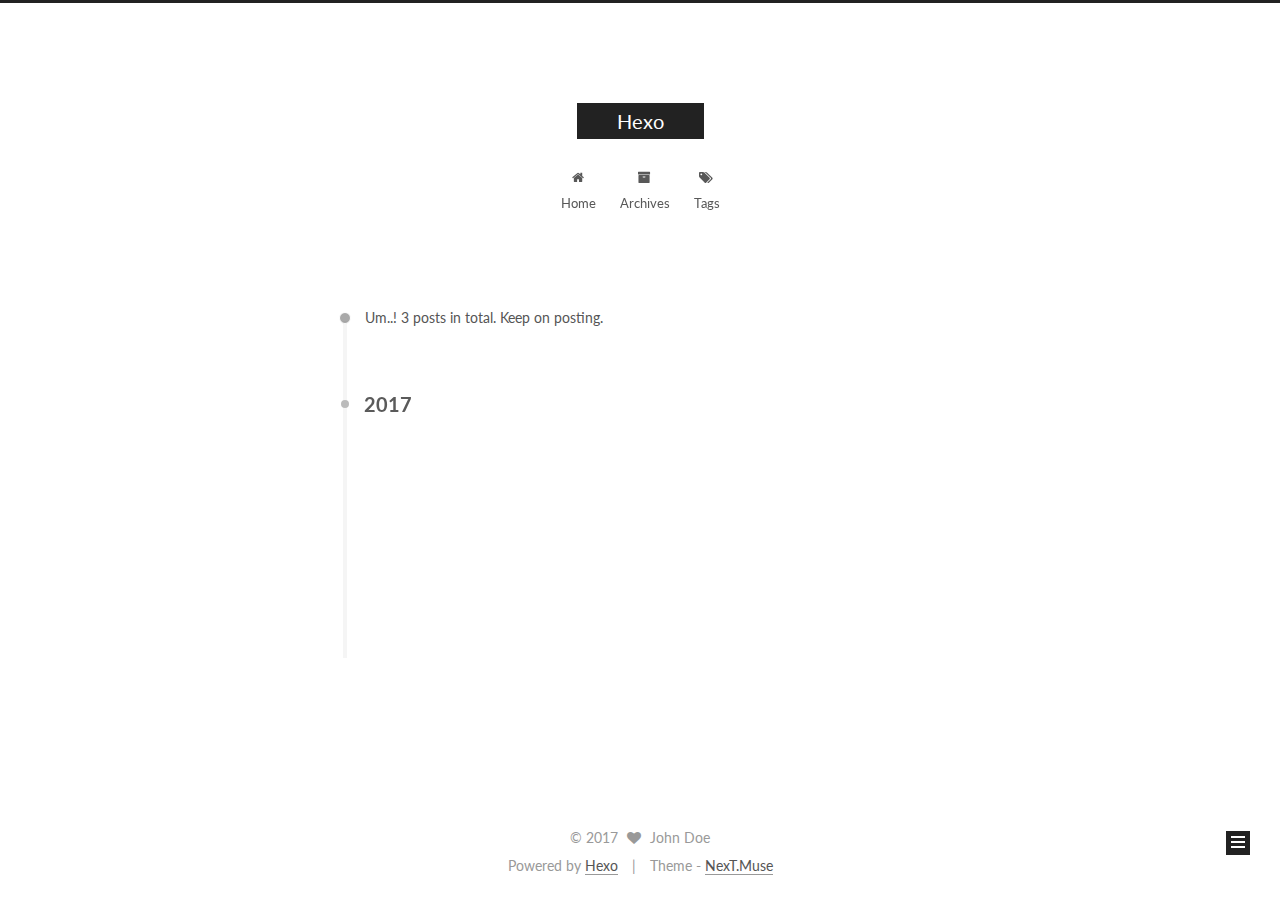
==== archives/index.html @ 22ce3600 "Site updated: 2017-03-24 19:57:51" ====
<!doctype html>



  


<html class="theme-next muse use-motion" lang="">
<head>
  <meta charset="UTF-8"/>
<meta http-equiv="X-UA-Compatible" content="IE=edge" />
<meta name="viewport" content="width=device-width, initial-scale=1, maximum-scale=1"/>



<meta http-equiv="Cache-Control" content="no-transform" />
<meta http-equiv="Cache-Control" content="no-siteapp" />















  
  
  <link href="/lib/fancybox/source/jquery.fancybox.css?v=2.1.5" rel="stylesheet" type="text/css" />




  
  
  
  

  
    
    
  

  

  

  

  

  
    
    
    <link href="//fonts.googleapis.com/css?family=Lato:300,300italic,400,400italic,700,700italic&subset=latin,latin-ext" rel="stylesheet" type="text/css">
  






<link href="/lib/font-awesome/css/font-awesome.min.css?v=4.6.2" rel="stylesheet" type="text/css" />

<link href="/css/main.css?v=5.1.0" rel="stylesheet" type="text/css" />


  <meta name="keywords" content="Hexo, NexT" />








  <link rel="shortcut icon" type="image/x-icon" href="/favicon.ico?v=5.1.0" />






<meta property="og:type" content="website">
<meta property="og:title" content="Hexo">
<meta property="og:url" content="http://yoursite.com/archives/index.html">
<meta property="og:site_name" content="Hexo">
<meta name="twitter:card" content="summary">
<meta name="twitter:title" content="Hexo">



<script type="text/javascript" id="hexo.configurations">
  var NexT = window.NexT || {};
  var CONFIG = {
    root: '/',
    scheme: 'Muse',
    sidebar: {"position":"left","display":"post","offset":12,"offset_float":0,"b2t":false,"scrollpercent":false},
    fancybox: true,
    motion: true,
    duoshuo: {
      userId: '0',
      author: 'Author'
    },
    algolia: {
      applicationID: '',
      apiKey: '',
      indexName: '',
      hits: {"per_page":10},
      labels: {"input_placeholder":"Search for Posts","hits_empty":"We didn't find any results for the search: ${query}","hits_stats":"${hits} results found in ${time} ms"}
    }
  };
</script>



  <link rel="canonical" href="http://yoursite.com/archives/"/>





  <title> Archive | Hexo </title>
</head>

<body itemscope itemtype="http://schema.org/WebPage" lang="">

  














  
  
    
  

  <div class="container one-collumn sidebar-position-left  page-archive  ">
    <div class="headband"></div>

    <header id="header" class="header" itemscope itemtype="http://schema.org/WPHeader">
      <div class="header-inner"><div class="site-brand-wrapper">
  <div class="site-meta ">
    

    <div class="custom-logo-site-title">
      <a href="/"  class="brand" rel="start">
        <span class="logo-line-before"><i></i></span>
        <span class="site-title">Hexo</span>
        <span class="logo-line-after"><i></i></span>
      </a>
    </div>
      
        <p class="site-subtitle"></p>
      
  </div>

  <div class="site-nav-toggle">
    <button>
      <span class="btn-bar"></span>
      <span class="btn-bar"></span>
      <span class="btn-bar"></span>
    </button>
  </div>
</div>

<nav class="site-nav">
  

  
    <ul id="menu" class="menu">
      
        
        <li class="menu-item menu-item-home">
          <a href="/" rel="section">
            
              <i class="menu-item-icon fa fa-fw fa-home"></i> <br />
            
            Home
          </a>
        </li>
      
        
        <li class="menu-item menu-item-archives">
          <a href="/archives" rel="section">
            
              <i class="menu-item-icon fa fa-fw fa-archive"></i> <br />
            
            Archives
          </a>
        </li>
      
        
        <li class="menu-item menu-item-tags">
          <a href="/tags" rel="section">
            
              <i class="menu-item-icon fa fa-fw fa-tags"></i> <br />
            
            Tags
          </a>
        </li>
      

      
    </ul>
  

  
</nav>



 </div>
    </header>

    <main id="main" class="main">
      <div class="main-inner">
        <div class="content-wrap">
          <div id="content" class="content">
            

  <section id="posts" class="posts-collapse">
    <span class="archive-move-on"></span>

    <span class="archive-page-counter">
      
      
      
        
      
      Um..! 3 posts in total. Keep on posting.
    </span>

    

      
      
      

      
        
        <div class="collection-title">
          <h2 class="archive-year motion-element" id="archive-year-2017">2017</h2>
        </div>
      
      

      

  <article class="post post-type-normal" itemscope itemtype="http://schema.org/Article">
    <header class="post-header">

      <h1 class="post-title">
        
            <a class="post-title-link" href="/2017/03/24/python-memory-management/" itemprop="url">
              
                <span itemprop="name">python-memory-management.md</span>
              
            </a>
        
      </h1>

      <div class="post-meta">
        <time class="post-time" itemprop="dateCreated"
              datetime="2017-03-24T19:50:55+08:00"
              content="2017-03-24" >
          03-24
        </time>
      </div>

    </header>
  </article>



    

      
      
      

      
      

      

  <article class="post post-type-normal" itemscope itemtype="http://schema.org/Article">
    <header class="post-header">

      <h1 class="post-title">
        
            <a class="post-title-link" href="/2017/03/24/hexo/" itemprop="url">
              
                <span itemprop="name">Hexo</span>
              
            </a>
        
      </h1>

      <div class="post-meta">
        <time class="post-time" itemprop="dateCreated"
              datetime="2017-03-24T19:21:38+08:00"
              content="2017-03-24" >
          03-24
        </time>
      </div>

    </header>
  </article>



    

      
      
      

      
      

      

  <article class="post post-type-normal" itemscope itemtype="http://schema.org/Article">
    <header class="post-header">

      <h1 class="post-title">
        
            <a class="post-title-link" href="/2017/03/24/python-gc/" itemprop="url">
              
                <span itemprop="name">python-gc</span>
              
            </a>
        
      </h1>

      <div class="post-meta">
        <time class="post-time" itemprop="dateCreated"
              datetime="2017-03-24T19:19:11+08:00"
              content="2017-03-24" >
          03-24
        </time>
      </div>

    </header>
  </article>



    

  </section>

  


          
          </div>
          


          

        </div>
        
          
  
  <div class="sidebar-toggle">
    <div class="sidebar-toggle-line-wrap">
      <span class="sidebar-toggle-line sidebar-toggle-line-first"></span>
      <span class="sidebar-toggle-line sidebar-toggle-line-middle"></span>
      <span class="sidebar-toggle-line sidebar-toggle-line-last"></span>
    </div>
  </div>

  <aside id="sidebar" class="sidebar">
    <div class="sidebar-inner">

      

      

      <section class="site-overview sidebar-panel sidebar-panel-active">
        <div class="site-author motion-element" itemprop="author" itemscope itemtype="http://schema.org/Person">
          <img class="site-author-image" itemprop="image"
               src="/images/avatar.gif"
               alt="John Doe" />
          <p class="site-author-name" itemprop="name">John Doe</p>
           
              <p class="site-description motion-element" itemprop="description"></p>
          
        </div>
        <nav class="site-state motion-element">
        
          
            <div class="site-state-item site-state-posts">
              <a href="/archives">
                <span class="site-state-item-count">3</span>
                <span class="site-state-item-name">posts</span>
              </a>
            </div>
          

          

          

        </nav>

        

        <div class="links-of-author motion-element">
          
        </div>

        
        

        
        

        


      </section>

      

      

    </div>
  </aside>


        
      </div>
    </main>

    <footer id="footer" class="footer">
      <div class="footer-inner">
        <div class="copyright" >
  
  &copy; 
  <span itemprop="copyrightYear">2017</span>
  <span class="with-love">
    <i class="fa fa-heart"></i>
  </span>
  <span class="author" itemprop="copyrightHolder">John Doe</span>
</div>


<div class="powered-by">
  Powered by <a class="theme-link" href="https://hexo.io">Hexo</a>
</div>

<div class="theme-info">
  Theme -
  <a class="theme-link" href="https://github.com/iissnan/hexo-theme-next">
    NexT.Muse
  </a>
</div>


        

        
      </div>
    </footer>

    
      <div class="back-to-top">
        <i class="fa fa-arrow-up"></i>
        
      </div>
    
    
  </div>

  

<script type="text/javascript">
  if (Object.prototype.toString.call(window.Promise) !== '[object Function]') {
    window.Promise = null;
  }
</script>









  




  
  <script type="text/javascript" src="/lib/jquery/index.js?v=2.1.3"></script>

  
  <script type="text/javascript" src="/lib/fastclick/lib/fastclick.min.js?v=1.0.6"></script>

  
  <script type="text/javascript" src="/lib/jquery_lazyload/jquery.lazyload.js?v=1.9.7"></script>

  
  <script type="text/javascript" src="/lib/velocity/velocity.min.js?v=1.2.1"></script>

  
  <script type="text/javascript" src="/lib/velocity/velocity.ui.min.js?v=1.2.1"></script>

  
  <script type="text/javascript" src="/lib/fancybox/source/jquery.fancybox.pack.js?v=2.1.5"></script>


  


  <script type="text/javascript" src="/js/src/utils.js?v=5.1.0"></script>

  <script type="text/javascript" src="/js/src/motion.js?v=5.1.0"></script>



  
  

  
  
    <script type="text/javascript" id="motion.page.archive">
      $('.archive-year').velocity('transition.slideLeftIn');
    </script>
  


  


  <script type="text/javascript" src="/js/src/bootstrap.js?v=5.1.0"></script>



  



  




	





  





  





  



  
  

  

  

  

  


  

</body>
</html>
---- css/main.css ----
/* normalize.css v3.0.2 | MIT License | git.io/normalize */
html {
  font-family: sans-serif; /* 1 */
  -ms-text-size-adjust: 100%; /* 2 */
  -webkit-text-size-adjust: 100%; /* 2 */
}
body {
  margin: 0;
}
article,
aside,
details,
figcaption,
figure,
footer,
header,
hgroup,
main,
menu,
nav,
section,
summary {
  display: block;
}
audio,
canvas,
progress,
video {
  display: inline-block; /* 1 */
  vertical-align: baseline; /* 2 */
}
audio:not([controls]) {
  display: none;
  height: 0;
}
[hidden],
template {
  display: none;
}
a {
  background-color: transparent;
}
a:active,
a:hover {
  outline: 0;
}
abbr[title] {
  border-bottom: 1px dotted;
}
b,
strong {
  font-weight: bold;
}
dfn {
  font-style: italic;
}
h1 {
  font-size: 2em;
  margin: 0.67em 0;
}
mark {
  background: #ff0;
  color: #000;
}
small {
  font-size: 80%;
}
sub,
sup {
  font-size: 75%;
  line-height: 0;
  position: relative;
  vertical-align: baseline;
}
sup {
  top: -0.5em;
}
sub {
  bottom: -0.25em;
}
img {
  border: 0;
}
svg:not(:root) {
  overflow: hidden;
}
figure {
  margin: 1em 40px;
}
hr {
  -moz-box-sizing: content-box;
  box-sizing: content-box;
  height: 0;
}
pre {
  overflow: auto;
}
code,
kbd,
pre,
samp {
  font-family: monospace, monospace;
  font-size: 1em;
}
button,
input,
optgroup,
select,
textarea {
  color: inherit; /* 1 */
  font: inherit; /* 2 */
  margin: 0; /* 3 */
}
button {
  overflow: visible;
}
button,
select {
  text-transform: none;
}
button,
html input[type="button"],
input[type="reset"],
input[type="submit"] {
  -webkit-appearance: button; /* 2 */
  cursor: pointer; /* 3 */
}
button[disabled],
html input[disabled] {
  cursor: default;
}
button::-moz-focus-inner,
input::-moz-focus-inner {
  border: 0;
  padding: 0;
}
input {
  line-height: normal;
}
input[type="checkbox"],
input[type="radio"] {
  box-sizing: border-box; /* 1 */
  padding: 0; /* 2 */
}
input[type="number"]::-webkit-inner-spin-button,
input[type="number"]::-webkit-outer-spin-button {
  height: auto;
}
input[type="search"] {
  -webkit-appearance: textfield; /* 1 */
  -moz-box-sizing: content-box;
  -webkit-box-sizing: content-box; /* 2 */
  box-sizing: content-box;
}
input[type="search"]::-webkit-search-cancel-button,
input[type="search"]::-webkit-search-decoration {
  -webkit-appearance: none;
}
fieldset {
  border: 1px solid #c0c0c0;
  margin: 0 2px;
  padding: 0.35em 0.625em 0.75em;
}
legend {
  border: 0; /* 1 */
  padding: 0; /* 2 */
}
textarea {
  overflow: auto;
}
optgroup {
  font-weight: bold;
}
table {
  border-collapse: collapse;
  border-spacing: 0;
}
td,
th {
  padding: 0;
}
::selection {
  background: #262a30;
  color: #fff;
}
body {
  position: relative;
  font-family: 'Lato', "PingFang SC", "Microsoft YaHei", sans-serif;
  font-size: 14px;
  line-height: 2;
  color: #555;
  background: #fff;
}
@media (max-width: 767px) {
  body {
    padding-right: 0 !important;
  }
}
@media (min-width: 768px) and (max-width: 991px) {
  body {
    padding-right: 0 !important;
  }
}
@media (min-width: 1600px) {
  body {
    font-size: 16px;
  }
}
h1,
h2,
h3,
h4,
h5,
h6 {
  margin: 0;
  padding: 0;
  font-weight: bold;
  line-height: 1.5;
  font-family: 'Lato', "PingFang SC", "Microsoft YaHei", sans-serif;
}
h2,
h3,
h4,
h5,
h6 {
  margin: 20px 0 15px;
}
h1 {
  font-size: 22px;
}
@media (max-width: 767px) {
  h1 {
    font-size: 18px;
  }
}
h2 {
  font-size: 20px;
}
@media (max-width: 767px) {
  h2 {
    font-size: 16px;
  }
}
h3 {
  font-size: 18px;
}
@media (max-width: 767px) {
  h3 {
    font-size: 14px;
  }
}
h4 {
  font-size: 16px;
}
@media (max-width: 767px) {
  h4 {
    font-size: 12px;
  }
}
h5 {
  font-size: 14px;
}
@media (max-width: 767px) {
  h5 {
    font-size: 10px;
  }
}
h6 {
  font-size: 12px;
}
@media (max-width: 767px) {
  h6 {
    font-size: 8px;
  }
}
p {
  margin: 0 0 25px 0;
}
a {
  color: #555;
  text-decoration: none;
  border-bottom: 1px solid #999;
  word-wrap: break-word;
}
a:hover {
  color: #222;
  border-bottom-color: #222;
}
blockquote {
  margin: 0;
  padding: 0;
}
img {
  display: block;
  margin: auto;
  max-width: 100%;
  height: auto;
}
hr {
  margin: 40px 0;
  height: 3px;
  border: none;
  background-color: #ddd;
  background-image: repeating-linear-gradient(-45deg, #fff, #fff 4px, transparent 4px, transparent 8px);
}
blockquote {
  padding: 0 15px;
  color: #666;
  border-left: 4px solid #ddd;
}
blockquote cite::before {
  content: "-";
  padding: 0 5px;
}
dt {
  font-weight: 700;
}
dd {
  margin: 0;
  padding: 0;
}
.text-left {
  text-align: left;
}
.text-center {
  text-align: center;
}
.text-right {
  text-align: right;
}
.text-justify {
  text-align: justify;
}
.text-nowrap {
  white-space: nowrap;
}
.text-lowercase {
  text-transform: lowercase;
}
.text-uppercase {
  text-transform: uppercase;
}
.text-capitalize {
  text-transform: capitalize;
}
.center-block {
  display: block;
  margin-left: auto;
  margin-right: auto;
}
.clearfix:before,
.clearfix:after {
  content: " ";
  display: table;
}
.clearfix:after {
  clear: both;
}
.pullquote {
  width: 45%;
}
.pullquote.left {
  float: left;
  margin-left: 5px;
  margin-right: 10px;
}
.pullquote.right {
  float: right;
  margin-left: 10px;
  margin-right: 5px;
}
.affix.affix.affix {
  position: fixed;
}
.translation {
  margin-top: -20px;
  font-size: 14px;
  color: #999;
}
.scrollbar-measure {
  width: 100px;
  height: 100px;
  overflow: scroll;
  position: absolute;
  top: -9999px;
}
.use-motion .motion-element {
  opacity: 0;
}
table {
  margin: 20px 0;
  width: 100%;
  border-collapse: collapse;
  border-spacing: 0;
  border: 1px solid #ddd;
  font-size: 14px;
  table-layout: fixed;
  word-wrap: break-all;
}
table>tbody>tr:nth-of-type(odd) {
  background-color: #f9f9f9;
}
table>tbody>tr:hover {
  background-color: #f5f5f5;
}
caption,
th,
td {
  padding: 8px;
  text-align: left;
  vertical-align: middle;
  font-weight: normal;
}
th,
td {
  border-bottom: 3px solid #ddd;
  border-right: 1px solid #eee;
}
th {
  padding-bottom: 10px;
  font-weight: 700;
}
td {
  border-bottom-width: 1px;
}
html,
body {
  height: 100%;
}
.container {
  position: relative;
  min-height: 100%;
}
.header-inner {
  margin: 0 auto;
  padding: 100px 0 70px;
  width: 700px;
}
@media (min-width: 1600px) {
  .container .header-inner {
    width: 900px;
  }
}
.main {
  padding-bottom: 150px;
}
.main-inner {
  margin: 0 auto;
  width: 700px;
}
@media (min-width: 1600px) {
  .container .main-inner {
    width: 900px;
  }
}
.footer {
  position: absolute;
  left: 0;
  bottom: 0;
  width: 100%;
  min-height: 50px;
}
.footer-inner {
  box-sizing: border-box;
  margin: 20px auto;
  width: 700px;
}
@media (min-width: 1600px) {
  .container .footer-inner {
    width: 900px;
  }
}
pre,
.highlight {
  overflow: auto;
  margin: 20px 0;
  padding: 0;
  font-size: 13px;
  color: #4d4d4c;
  background: #f7f7f7;
  line-height: 1.6;
}
pre,
code {
  font-family: consolas, Menlo, "PingFang SC", "Microsoft YaHei", monospace;
}
code {
  padding: 2px 4px;
  word-wrap: break-word;
  color: #555;
  background: #eee;
  border-radius: 3px;
  font-size: 13px;
}
pre code {
  padding: 0;
  color: #4d4d4c;
  background: none;
  text-shadow: none;
}
.highlight {
  border-radius: 1px;
}
.highlight pre {
  border: none;
  margin: 0;
  padding: 10px 0;
}
.highlight table {
  margin: 0;
  width: auto;
  border: none;
}
.highlight td {
  border: none;
  padding: 0;
}
.highlight figcaption {
  font-size: 1em;
  color: #4d4d4c;
  line-height: 1em;
  margin-bottom: 1em;
}
.highlight figcaption:before,
.highlight figcaption:after {
  content: " ";
  display: table;
}
.highlight figcaption:after {
  clear: both;
}
.highlight figcaption a {
  float: right;
  color: #4d4d4c;
}
.highlight figcaption a:hover {
  border-bottom-color: #4d4d4c;
}
.highlight .gutter pre {
  padding-left: 10px;
  padding-right: 10px;
  color: #869194;
  text-align: right;
  background-color: #eff2f3;
}
.highlight .code pre {
  padding-left: 10px;
  padding-right: 10px;
  background-color: #f7f7f7;
}
.highlight .line {
  height: 20px;
}
.gutter {
  -webkit-user-select: none;
  -moz-user-select: none;
  -ms-user-select: none;
  user-select: none;
}
.gist table {
  width: auto;
}
.gist table td {
  border: none;
}
pre .deletion {
  background: #fdd;
}
pre .addition {
  background: #dfd;
}
pre .meta {
  color: #8959a8;
}
pre .comment {
  color: #8e908c;
}
pre .variable,
pre .attribute,
pre .tag,
pre .regexp,
pre .ruby .constant,
pre .xml .tag .title,
pre .xml .pi,
pre .xml .doctype,
pre .html .doctype,
pre .css .id,
pre .css .class,
pre .css .pseudo {
  color: #c82829;
}
pre .number,
pre .preprocessor,
pre .built_in,
pre .literal,
pre .params,
pre .constant,
pre .command {
  color: #f5871f;
}
pre .ruby .class .title,
pre .css .rules .attribute,
pre .string,
pre .value,
pre .inheritance,
pre .header,
pre .ruby .symbol,
pre .xml .cdata,
pre .special,
pre .number,
pre .formula {
  color: #718c00;
}
pre .title,
pre .css .hexcolor {
  color: #3e999f;
}
pre .function,
pre .python .decorator,
pre .python .title,
pre .ruby .function .title,
pre .ruby .title .keyword,
pre .perl .sub,
pre .javascript .title,
pre .coffeescript .title {
  color: #4271ae;
}
pre .keyword,
pre .javascript .function {
  color: #8959a8;
}
.full-image.full-image.full-image {
  border: none;
  max-width: 100%;
  width: auto;
  margin: 20px auto;
}
@media (min-width: 992px) {
  .full-image.full-image.full-image {
    max-width: none;
    width: 110%;
    margin: 25px -5%;
  }
}
.blockquote-center,
.page-home .post-type-quote blockquote,
.page-post-detail .post-type-quote blockquote {
  position: relative;
  margin: 40px 0;
  padding: 0;
  border-left: none;
  text-align: center;
}
.blockquote-center::before,
.page-home .post-type-quote blockquote::before,
.page-post-detail .post-type-quote blockquote::before,
.blockquote-center::after,
.page-home .post-type-quote blockquote::after,
.page-post-detail .post-type-quote blockquote::after {
  position: absolute;
  content: ' ';
  display: block;
  width: 100%;
  height: 24px;
  opacity: 0.2;
  background-repeat: no-repeat;
  background-position: 0 -6px;
  background-size: 22px 22px;
}
.blockquote-center::before,
.page-home .post-type-quote blockquote::before,
.page-post-detail .post-type-quote blockquote::before {
  top: -20px;
  background-image: url("../images/quote-l.svg");
  border-top: 1px solid #ccc;
}
.blockquote-center::after,
.page-home .post-type-quote blockquote::after,
.page-post-detail .post-type-quote blockquote::after {
  bottom: -20px;
  background-image: url("../images/quote-r.svg");
  border-bottom: 1px solid #ccc;
  background-position: 100% 8px;
}
.blockquote-center p,
.page-home .post-type-quote blockquote p,
.page-post-detail .post-type-quote blockquote p,
.blockquote-center div,
.page-home .post-type-quote blockquote div,
.page-post-detail .post-type-quote blockquote div {
  text-align: center;
}
.post .post-body .group-picture img {
  box-sizing: border-box;
  padding: 0 3px;
  border: none;
}
.post .group-picture-row {
  overflow: hidden;
  margin-top: 6px;
}
.post .group-picture-row:first-child {
  margin-top: 0;
}
.post .group-picture-column {
  float: left;
}
.page-post-detail .post-body .group-picture-column {
  float: none;
  margin-top: 10px;
  width: auto !important;
}
.page-post-detail .post-body .group-picture-column img {
  margin: 0 auto;
}
.page-archive .group-picture-container {
  overflow: hidden;
}
.page-archive .group-picture-row {
  float: left;
}
.page-archive .group-picture-row:first-child {
  margin-top: 6px;
}
.page-archive .group-picture-column {
  max-width: 150px;
  max-height: 150px;
}
.note {
  padding: 20px;
  margin: 20px 0;
  border: 1px solid #eee;
  border-left-width: 5px;
  border-radius: 3px;
}
.note h2,
.note h3,
.note h4,
.note h5,
.note h6 {
  margin-top: 0;
  margin-bottom: 5px;
}
.note p:last-child {
  margin-bottom: 0;
}
.note code {
  border-radius: 3px;
}
.note+.note {
  margin-top: -5px;
}
.default {
  border-left-color: #777;
}
.default h2,
.default h3,
.default h4,
.default h5,
.default h6 {
  color: #777;
}
.primary {
  border-left-color: #428bca;
}
.primary h2,
.primary h3,
.primary h4,
.primary h5,
.primary h6 {
  color: #428bca;
}
.success {
  border-left-color: #5cb85c;
}
.success h2,
.success h3,
.success h4,
.success h5,
.success h6 {
  color: #5cb85c;
}
.danger {
  border-left-color: #d9534f;
}
.danger h2,
.danger h3,
.danger h4,
.danger h5,
.danger h6 {
  color: #d9534f;
}
.warning {
  border-left-color: #f0ad4e;
}
.warning h2,
.warning h3,
.warning h4,
.warning h5,
.warning h6 {
  color: #f0ad4e;
}
.info {
  border-left-color: #5bc0de;
}
.info h2,
.info h3,
.info h4,
.info h5,
.info h6 {
  color: #5bc0de;
}
.exturl {
  background-color: transparent;
  cursor: pointer;
  border-bottom: 1px solid #999;
}
.exturl .fa {
  font-size: 14px;
}
.exturl:active,
.exturl:hover {
  outline: 0;
  color: #222;
  border-bottom-color: #222;
}
.btn {
  display: inline-block;
  padding: 0 20px;
  font-size: 14px;
  color: #fff;
  background: #222;
  border: 2px solid #222;
  text-decoration: none;
  border-radius: 0;
  transition-property: background-color;
  transition-duration: 0.2s;
  transition-timing-function: ease-in-out;
  transition-delay: 0s;
}
.btn:hover,
.post-button .btn:hover {
  border-color: #222;
  color: #222;
  background: #fff;
}
.btn-bar {
  display: block;
  width: 22px;
  height: 2px;
  background: #555;
  border-radius: 1px;
}
.btn-bar+.btn-bar {
  margin-top: 4px;
}
.pagination {
  margin: 120px 0 40px;
  text-align: center;
  border-top: 1px solid #eee;
}
.page-number-basic,
.pagination .prev,
.pagination .next,
.pagination .page-number,
.pagination .space {
  display: inline-block;
  position: relative;
  top: -1px;
  margin: 0 10px;
  padding: 0 10px;
  line-height: 30px;
}
@media (max-width: 767px) {
  .page-number-basic,
  .pagination .prev,
  .pagination .next,
  .pagination .page-number,
  .pagination .space {
    margin: 0 5px;
  }
}
.pagination .prev,
.pagination .next,
.pagination .page-number {
  border-bottom: 0;
  border-top: 1px solid #eee;
  transition-property: border-color;
  transition-duration: 0.2s;
  transition-timing-function: ease-in-out;
  transition-delay: 0s;
}
.pagination .prev:hover,
.pagination .next:hover,
.pagination .page-number:hover {
  border-top-color: #222;
}
.pagination .space {
  padding: 0;
  margin: 0;
}
.pagination .prev {
  margin-left: 0;
}
.pagination .next {
  margin-right: 0;
}
.pagination .page-number.current {
  color: #fff;
  background: #ccc;
  border-top-color: #ccc;
}
@media (max-width: 767px) {
  .pagination {
    border-top: none;
  }
  .pagination .prev,
  .pagination .next,
  .pagination .page-number {
    margin-bottom: 10px;
    border-top: 0;
    border-bottom: 1px solid #eee;
  }
  .pagination .prev:hover,
  .pagination .next:hover,
  .pagination .page-number:hover {
    border-bottom-color: #222;
  }
}
.comments {
  margin: 60px 20px 0;
}
.tag-cloud {
  text-align: center;
}
.tag-cloud a {
  display: inline-block;
  margin: 10px;
}
.back-to-top {
  box-sizing: border-box;
  position: fixed;
  bottom: -100px;
  right: 30px;
  z-index: 1050;
  padding: 0 6px;
  width: 24px;
  background: #222;
  font-size: 12px;
  opacity: 1;
  color: #fff;
  cursor: pointer;
  text-align: center;
  -webkit-transform: translateZ(0);
  transition-property: bottom;
  transition-duration: 0.2s;
  transition-timing-function: ease-in-out;
  transition-delay: 0s;
}
@media (max-width: 767px) {
  .back-to-top {
    display: none;
  }
}
@media (min-width: 768px) and (max-width: 991px) {
  .back-to-top {
    display: none;
  }
}
.back-to-top.back-to-top-on {
  bottom: 19px;
}
.header {
  background: #fff;
}
.header-inner {
  position: relative;
}
.headband {
  height: 3px;
  background: #222;
}
.site-meta {
  margin: 0;
  text-align: center;
}
@media (max-width: 767px) {
  .site-meta {
    text-align: center;
  }
}
.brand {
  position: relative;
  display: inline-block;
  padding: 0 40px;
  color: #fff;
  background: #222;
  border-bottom: none;
}
.brand:hover {
  color: #fff;
}
.logo {
  display: inline-block;
  margin-right: 5px;
  line-height: 36px;
  vertical-align: top;
}
.site-title {
  display: inline-block;
  vertical-align: top;
  line-height: 36px;
  font-size: 20px;
  font-weight: normal;
  font-family: 'Lato', "PingFang SC", "Microsoft YaHei", sans-serif;
}
.site-subtitle {
  margin-top: 10px;
  font-size: 13px;
  color: #999;
}
.use-motion .brand {
  opacity: 0;
}
.use-motion .logo,
.use-motion .site-title,
.use-motion .site-subtitle {
  opacity: 0;
  position: relative;
  top: -10px;
}
.site-nav-toggle {
  display: none;
  position: absolute;
  top: 10px;
  left: 10px;
}
@media (max-width: 767px) {
  .site-nav-toggle {
    display: block;
  }
}
.site-nav-toggle button {
  margin-top: 2px;
  padding: 9px 10px;
  background: transparent;
  border: none;
}
@media (max-width: 767px) {
  .site-nav {
    display: none;
    margin: 0 -10px;
    padding: 0 10px;
    clear: both;
    border-top: 1px solid #ddd;
  }
}
@media (min-width: 768px) and (max-width: 991px) {
  .site-nav {
    display: block !important;
  }
}
@media (min-width: 992px) {
  .site-nav {
    display: block !important;
  }
}
.menu {
  margin-top: 20px;
  padding-left: 0;
  text-align: center;
}
.menu .menu-item {
  display: inline-block;
  margin: 0 10px;
  list-style: none;
}
@media screen and (max-width: 767px) {
  .menu .menu-item {
    margin-top: 10px;
  }
}
.menu .menu-item a {
  display: block;
  font-size: 13px;
  line-height: inherit;
  border-bottom: 1px solid transparent;
  transition-property: border-color;
  transition-duration: 0.2s;
  transition-timing-function: ease-in-out;
  transition-delay: 0s;
}
.menu .menu-item a:hover {
  border-bottom-color: #222;
}
.menu .menu-item .fa {
  margin-right: 5px;
}
.use-motion .menu-item {
  opacity: 0;
}
.post-body {
  font-family: 'Lato', "PingFang SC", "Microsoft YaHei", sans-serif;
}
@media (max-width: 767px) {
  .post-body {
    word-break: break-word;
  }
}
.post-body .fancybox img {
  display: block !important;
  margin: 0 auto;
  cursor: pointer;
  cursor: zoom-in;
  cursor: -webkit-zoom-in;
}
.post-body .image-caption,
.post-body .figure .caption {
  margin: 10px auto 15px;
  text-align: center;
  font-size: 14px;
  color: #999;
  font-weight: bold;
  line-height: 1;
}
.post-sticky-flag {
  display: inline-block;
  font-size: 16px;
  -ms-transform: rotate(30deg);
  -webkit-transform: rotate(30deg);
  -moz-transform: rotate(30deg);
  -ms-transform: rotate(30deg);
  -o-transform: rotate(30deg);
  transform: rotate(30deg);
}
.posts-expand {
  padding-top: 40px;
}
@media (max-width: 767px) {
  .posts-expand {
    margin: 0 20px;
  }
  .post-body pre,
  .post-body .highlight {
    padding: 10px;
  }
  .post-body pre .gutter pre,
  .post-body .highlight .gutter pre {
    padding-right: 10px;
  }
}
@media (min-width: 992px) {
  .posts-expand .post-body {
    text-align: justify;
  }
}
.posts-expand .post-body h2,
.posts-expand .post-body h3,
.posts-expand .post-body h4,
.posts-expand .post-body h5,
.posts-expand .post-body h6 {
  padding-top: 10px;
}
.posts-expand .post-body h2 .header-anchor,
.posts-expand .post-body h3 .header-anchor,
.posts-expand .post-body h4 .header-anchor,
.posts-expand .post-body h5 .header-anchor,
.posts-expand .post-body h6 .header-anchor {
  float: right;
  margin-left: 10px;
  color: #ccc;
  border-bottom-style: none;
  visibility: hidden;
}
.posts-expand .post-body h2 .header-anchor:hover,
.posts-expand .post-body h3 .header-anchor:hover,
.posts-expand .post-body h4 .header-anchor:hover,
.posts-expand .post-body h5 .header-anchor:hover,
.posts-expand .post-body h6 .header-anchor:hover {
  color: inherit;
}
.posts-expand .post-body h2:hover .header-anchor,
.posts-expand .post-body h3:hover .header-anchor,
.posts-expand .post-body h4:hover .header-anchor,
.posts-expand .post-body h5:hover .header-anchor,
.posts-expand .post-body h6:hover .header-anchor {
  visibility: visible;
}
.posts-expand .post-body ul li {
  list-style: circle;
}
.posts-expand .post-body img {
  box-sizing: border-box;
  margin: auto;
  padding: 3px;
  border: 1px solid #ddd;
}
.posts-expand .fancybox img {
  margin: 0 auto;
}
@media (max-width: 767px) {
  .posts-collapse {
    margin: 0 20px;
  }
  .posts-collapse .post-title,
  .posts-collapse .post-meta {
    display: block;
    width: auto;
    text-align: left;
  }
}
.posts-collapse {
  position: relative;
  z-index: 1010;
  margin-left: 55px;
}
.posts-collapse::after {
  content: " ";
  position: absolute;
  top: 20px;
  left: 0;
  margin-left: -2px;
  width: 4px;
  height: 100%;
  background: #f5f5f5;
  z-index: -1;
}
@media (max-width: 767px) {
  .posts-collapse {
    margin: 0 20px;
  }
}
.posts-collapse .collection-title {
  position: relative;
  margin: 60px 0;
}
.posts-collapse .collection-title h2 {
  margin-left: 20px;
}
.posts-collapse .collection-title small {
  color: #bbb;
}
.posts-collapse .collection-title::before {
  content: " ";
  position: absolute;
  left: 0;
  top: 50%;
  margin-left: -4px;
  margin-top: -4px;
  width: 8px;
  height: 8px;
  background: #bbb;
  border-radius: 50%;
}
.posts-collapse .post {
  margin: 30px 0;
}
.posts-collapse .post-header {
  position: relative;
  transition-duration: 0.2s;
  transition-timing-function: ease-in-out;
  transition-delay: 0s;
  transition-property: border;
  border-bottom: 1px dashed #ccc;
}
.posts-collapse .post-header::before {
  content: " ";
  position: absolute;
  left: 0;
  top: 12px;
  width: 6px;
  height: 6px;
  margin-left: -4px;
  background: #bbb;
  border-radius: 50%;
  border: 1px solid #fff;
  transition-duration: 0.2s;
  transition-timing-function: ease-in-out;
  transition-delay: 0s;
  transition-property: background;
}
.posts-collapse .post-header:hover {
  border-bottom-color: #666;
}
.posts-collapse .post-header:hover::before {
  background: #222;
}
.posts-collapse .post-meta {
  position: absolute;
  font-size: 12px;
  left: 20px;
  top: 5px;
}
.posts-collapse .post-comments-count {
  display: none;
}
.posts-collapse .post-title {
  margin-left: 60px;
  font-size: 16px;
  font-weight: normal;
  line-height: inherit;
}
.posts-collapse .post-title::after {
  margin-left: 3px;
  opacity: 0.6;
}
.posts-collapse .post-title a {
  color: #666;
  border-bottom: none;
}
.page-home .post-type-quote .post-header,
.page-post-detail .post-type-quote .post-header,
.page-home .post-type-quote .post-tags,
.page-post-detail .post-type-quote .post-tags {
  display: none;
}
.posts-expand .post-title {
  font-size: 26px;
  text-align: center;
  word-break: break-word;
  font-weight: 400;
}
@media (max-width: 767px) {
  .posts-expand .post-title {
    font-size: 22px;
  }
}
.posts-expand .post-title-link {
  display: inline-block;
  position: relative;
  color: #555;
  border-bottom: none;
  line-height: 1.2;
  vertical-align: top;
}
.posts-expand .post-title-link::before {
  content: "";
  position: absolute;
  width: 100%;
  height: 2px;
  bottom: 0;
  left: 0;
  background-color: #000;
  visibility: hidden;
  -webkit-transform: scaleX(0);
  -moz-transform: scaleX(0);
  -ms-transform: scaleX(0);
  -o-transform: scaleX(0);
  transform: scaleX(0);
  transition-duration: 0.2s;
  transition-timing-function: ease-in-out;
  transition-delay: 0s;
}
.posts-expand .post-title-link:hover::before {
  visibility: visible;
  -webkit-transform: scaleX(1);
  -moz-transform: scaleX(1);
  -ms-transform: scaleX(1);
  -o-transform: scaleX(1);
  transform: scaleX(1);
}
.posts-expand .post-title-link .fa {
  font-size: 16px;
}
.posts-expand .post-meta {
  margin: 3px 0 60px 0;
  color: #999;
  font-family: 'Lato', "PingFang SC", "Microsoft YaHei", sans-serif;
  font-size: 12px;
  text-align: center;
}
.posts-expand .post-meta .post-category-list {
  display: inline-block;
  margin: 0;
  padding: 3px;
}
.posts-expand .post-meta .post-category-list-link {
  color: #999;
}
.posts-expand .post-meta .post-description {
  font-size: 14px;
  margin-top: 2px;
}
.post-meta-divider {
  margin: 0 0.5em;
}
.post-meta-item-icon {
  margin-right: 3px;
}
@media (min-width: 768px) and (max-width: 991px) {
  .post-meta-item-icon {
    display: inline-block;
  }
}
@media (max-width: 767px) {
  .post-meta-item-icon {
    display: inline-block;
  }
}
@media (min-width: 768px) and (max-width: 991px) {
  .post-meta-item-text {
    display: none;
  }
}
@media (max-width: 767px) {
  .post-meta-item-text {
    display: none;
  }
}
@media (max-width: 767px) {
  .posts-expand .post-comments-count {
    display: none;
  }
}
.social-like {
  font-size: 14px;
  height: 20px;
  text-align: center;
  border-top: 1px solid #eee;
  padding-top: 9px;
  margin-top: 45px;
  display: flex;
  justify-content: center;
}
.vk_like {
  width: 85px;
  height: 21px;
  padding-top: 7px;
  align-self: center;
}
.fb_like {
  height: 30px;
  align-self: center;
}
.post-button {
  margin-top: 50px;
}
.post-button .btn {
  color: #fff;
  font-size: 14px;
  background: #222;
  border-radius: 0;
  line-height: 2;
  margin: 0 4px 8px 4px;
}
.post-button .fa-fw {
  width: 1.285714285714286em;
  text-align: left;
}
.posts-expand .post-tags {
  margin-top: 40px;
  text-align: center;
}
.posts-expand .post-tags a {
  display: inline-block;
  margin-right: 10px;
  font-size: 13px;
}
.post-nav {
  display: table;
  margin-top: 15px;
  width: 100%;
  border-top: 1px solid #eee;
}
.post-nav-divider {
  display: table-cell;
  width: 10%;
}
.post-nav-item {
  display: table-cell;
  padding: 10px 0 0 0;
  width: 45%;
  vertical-align: top;
}
.post-nav-item a {
  position: relative;
  display: block;
  line-height: 25px;
  font-size: 14px;
  color: #555;
  border-bottom: none;
}
.post-nav-item a:hover {
  color: #222;
  border-bottom: none;
}
.post-nav-item a:active {
  top: 2px;
}
.post-nav-item .fa {
  position: absolute;
  top: 8px;
  left: 0;
  font-size: 12px;
}
.post-nav-next a {
  padding-left: 15px;
}
.post-nav-prev {
  text-align: right;
}
.post-nav-prev a {
  padding-right: 15px;
}
.post-nav-prev .fa {
  right: 0;
  left: auto;
}
.posts-expand .post-eof {
  display: block;
  margin: 80px auto 60px;
  width: 8%;
  height: 1px;
  background: #ccc;
  text-align: center;
}
.post:last-child .post-eof.post-eof.post-eof {
  display: none;
}
.post-gallery {
  display: table;
  table-layout: fixed;
  width: 100%;
  border-collapse: separate;
}
.post-gallery-row {
  display: table-row;
}
.post-gallery .post-gallery-img {
  display: table-cell;
  text-align: center;
  vertical-align: middle;
  border: none;
}
.post-gallery .post-gallery-img img {
  max-width: 100%;
  max-height: 100%;
  border: none;
}
.fancybox-close,
.fancybox-close:hover {
  border: none;
}
.sidebar {
  position: fixed;
  right: 0;
  top: 0;
  bottom: 0;
  width: 0;
  z-index: 1040;
  box-shadow: inset 0 2px 6px #000;
  background: #222;
  -webkit-transform: translateZ(0);
}
.sidebar a {
  color: #999;
  border-bottom-color: #555;
}
.sidebar a:hover {
  color: #eee;
}
@media (min-width: 768px) and (max-width: 991px) {
  .sidebar {
    display: none !important;
  }
}
@media (max-width: 767px) {
  .sidebar {
    display: none !important;
  }
}
.sidebar-inner {
  position: relative;
  padding: 20px 10px;
  color: #999;
  text-align: center;
}
.sidebar-toggle {
  position: fixed;
  right: 30px;
  bottom: 45px;
  width: 14px;
  height: 14px;
  padding: 5px;
  background: #222;
  line-height: 0;
  z-index: 1050;
  cursor: pointer;
  -webkit-transform: translateZ(0);
}
@media (min-width: 768px) and (max-width: 991px) {
  .sidebar-toggle {
    display: none;
  }
}
@media (max-width: 767px) {
  .sidebar-toggle {
    display: none;
  }
}
.sidebar-toggle-line {
  position: relative;
  display: inline-block;
  vertical-align: top;
  height: 2px;
  width: 100%;
  background: #fff;
  margin-top: 3px;
}
.sidebar-toggle-line:first-child {
  margin-top: 0;
}
.site-author-image {
  display: block;
  margin: 0 auto;
  padding: 2px;
  max-width: 96px;
  height: auto;
  border: 2px solid #333;
}
.site-author-name {
  margin: 5px 0 0;
  text-align: center;
  color: #f5f5f5;
  font-weight: normal;
}
.site-description {
  margin-top: 5px;
  text-align: center;
  font-size: 14px;
  color: #999;
}
.site-state {
  overflow: hidden;
  line-height: 1.4;
  white-space: nowrap;
  text-align: center;
}
.site-state-item {
  display: inline-block;
  padding: 0 15px;
  border-left: 1px solid #333;
}
.site-state-item:first-child {
  border-left: none;
}
.site-state-item a {
  border-bottom: none;
}
.site-state-item-count {
  display: block;
  text-align: center;
  color: inherit;
  font-weight: 600;
  font-size: 18px;
}
.site-state-item-name {
  font-size: 13px;
  color: inherit;
}
.feed-link {
  margin-top: 20px;
}
.feed-link a {
  display: inline-block;
  padding: 0 15px;
  color: #fc6423;
  border: 1px solid #fc6423;
  border-radius: 4px;
}
.feed-link a i {
  color: #fc6423;
  font-size: 14px;
}
.feed-link a:hover {
  color: #fff;
  background: #fc6423;
}
.feed-link a:hover i {
  color: #fff;
}
.links-of-author {
  margin-top: 20px;
}
.links-of-author a {
  display: inline-block;
  vertical-align: middle;
  margin-right: 10px;
  margin-bottom: 10px;
  border-bottom-color: #555;
  font-size: 13px;
}
.links-of-author a:before {
  display: inline-block;
  vertical-align: middle;
  margin-right: 3px;
  content: " ";
  width: 4px;
  height: 4px;
  border-radius: 50%;
  background: #9569bf;
}
.links-of-blogroll {
  font-size: 13px;
}
.links-of-blogroll-title {
  margin-top: 20px;
  font-size: 14px;
  font-weight: 600;
}
.links-of-blogroll-list {
  margin: 0;
  padding: 0;
}
.links-of-blogroll-item {
  padding: 2px 10px;
}
.sidebar-nav {
  margin: 0 0 20px;
  padding-left: 0;
}
.sidebar-nav li {
  display: inline-block;
  cursor: pointer;
  border-bottom: 1px solid transparent;
  font-size: 14px;
  color: #555;
}
.sidebar-nav li:hover {
  color: #f5f5f5;
}
.page-post-detail .sidebar-nav-toc {
  padding: 0 5px;
}
.page-post-detail .sidebar-nav-overview {
  margin-left: 10px;
}
.sidebar-nav .sidebar-nav-active {
  color: #87daff;
  border-bottom-color: #87daff;
}
.sidebar-nav .sidebar-nav-active:hover {
  color: #87daff;
}
.sidebar-panel {
  display: none;
}
.sidebar-panel-active {
  display: block;
}
.post-toc-empty {
  font-size: 14px;
  color: #666;
}
.post-toc-wrap {
  overflow: hidden;
}
.post-toc {
  overflow: auto;
}
.post-toc ol {
  margin: 0;
  padding: 0 2px 5px 10px;
  text-align: left;
  list-style: none;
  font-size: 14px;
}
.post-toc ol > ol {
  padding-left: 0;
}
.post-toc ol a {
  transition-duration: 0.2s;
  transition-timing-function: ease-in-out;
  transition-delay: 0s;
  transition-property: all;
  color: #999;
  border-bottom-color: #555;
}
.post-toc ol a:hover {
  color: #ccc;
  border-bottom-color: #ccc;
}
.post-toc .nav-item {
  overflow: hidden;
  text-overflow: ellipsis;
  white-space: nowrap;
  line-height: 1.8;
}
.post-toc .nav .nav-child {
  display: none;
}
.post-toc .nav .active > .nav-child {
  display: block;
}
.post-toc .nav .active-current > .nav-child {
  display: block;
}
.post-toc .nav .active-current > .nav-child > .nav-item {
  display: block;
}
.post-toc .nav .active > a {
  color: #87daff;
  border-bottom-color: #87daff;
}
.post-toc .nav .active-current > a {
  color: #87daff;
}
.post-toc .nav .active-current > a:hover {
  color: #87daff;
}
.footer {
  font-size: 14px;
  color: #999;
}
.footer img {
  border: none;
}
.footer-inner {
  text-align: center;
}
.with-love {
  display: inline-block;
  margin: 0 5px;
}
.powered-by,
.theme-info {
  display: inline-block;
}
.powered-by {
  margin-right: 10px;
}
.powered-by::after {
  content: "|";
  padding-left: 10px;
}
.cc-license {
  margin-top: 10px;
  text-align: center;
}
.cc-license .cc-opacity {
  opacity: 0.7;
  border-bottom: none;
}
.cc-license .cc-opacity:hover {
  opacity: 0.9;
}
.cc-license img {
  display: inline-block;
}
.theme-next #ds-thread #ds-reset {
  color: #555;
}
.theme-next #ds-thread #ds-reset .ds-replybox {
  margin-bottom: 30px;
}
.theme-next #ds-thread #ds-reset .ds-replybox .ds-avatar,
.theme-next #ds-reset .ds-avatar img {
  box-shadow: none;
}
.theme-next #ds-thread #ds-reset .ds-textarea-wrapper {
  border-color: #c7d4e1;
  background: none;
  border-top-right-radius: 3px;
  border-top-left-radius: 3px;
}
.theme-next #ds-thread #ds-reset .ds-textarea-wrapper textarea {
  height: 60px;
}
.theme-next #ds-reset .ds-rounded-top {
  border-radius: 0;
}
.theme-next #ds-thread #ds-reset .ds-post-toolbar {
  box-sizing: border-box;
  border: 1px solid #c7d4e1;
  background: #f6f8fa;
}
.theme-next #ds-thread #ds-reset .ds-post-options {
  height: 40px;
  border: none;
  background: none;
}
.theme-next #ds-thread #ds-reset .ds-toolbar-buttons {
  top: 11px;
}
.theme-next #ds-thread #ds-reset .ds-sync {
  top: 5px;
}
.theme-next #ds-thread #ds-reset .ds-post-button {
  top: 4px;
  right: 5px;
  width: 90px;
  height: 30px;
  border: 1px solid #c5ced7;
  border-radius: 3px;
  background-image: linear-gradient(#fbfbfc, #f5f7f9);
  color: #60676d;
}
.theme-next #ds-thread #ds-reset .ds-post-button:hover {
  background-position: 0 -30px;
  color: #60676d;
}
.theme-next #ds-thread #ds-reset .ds-comments-info {
  padding: 10px 0;
}
.theme-next #ds-thread #ds-reset .ds-sort {
  display: none;
}
.theme-next #ds-thread #ds-reset li.ds-tab a.ds-current {
  border: none;
  background: #f6f8fa;
  color: #60676d;
}
.theme-next #ds-thread #ds-reset li.ds-tab a.ds-current:hover {
  background-color: #e9f0f7;
  color: #60676d;
}
.theme-next #ds-thread #ds-reset li.ds-tab a {
  border-radius: 2px;
  padding: 5px;
}
.theme-next #ds-thread #ds-reset .ds-login-buttons p {
  color: #999;
  line-height: 36px;
}
.theme-next #ds-thread #ds-reset .ds-login-buttons .ds-service-list li {
  height: 28px;
}
.theme-next #ds-thread #ds-reset .ds-service-list a {
  background: none;
  padding: 5px;
  border: 1px solid;
  border-radius: 3px;
  text-align: center;
}
.theme-next #ds-thread #ds-reset .ds-service-list a:hover {
  color: #fff;
  background: #666;
}
.theme-next #ds-thread #ds-reset .ds-service-list .ds-weibo {
  color: #fc9b00;
  border-color: #fc9b00;
}
.theme-next #ds-thread #ds-reset .ds-service-list .ds-weibo:hover {
  background: #fc9b00;
}
.theme-next #ds-thread #ds-reset .ds-service-list .ds-qq {
  color: #60a3ec;
  border-color: #60a3ec;
}
.theme-next #ds-thread #ds-reset .ds-service-list .ds-qq:hover {
  background: #60a3ec;
}
.theme-next #ds-thread #ds-reset .ds-service-list .ds-renren {
  color: #2e7ac4;
  border-color: #2e7ac4;
}
.theme-next #ds-thread #ds-reset .ds-service-list .ds-renren:hover {
  background: #2e7ac4;
}
.theme-next #ds-thread #ds-reset .ds-service-list .ds-douban {
  color: #37994c;
  border-color: #37994c;
}
.theme-next #ds-thread #ds-reset .ds-service-list .ds-douban:hover {
  background: #37994c;
}
.theme-next #ds-thread #ds-reset .ds-service-list .ds-kaixin {
  color: #fef20d;
  border-color: #fef20d;
}
.theme-next #ds-thread #ds-reset .ds-service-list .ds-kaixin:hover {
  background: #fef20d;
}
.theme-next #ds-thread #ds-reset .ds-service-list .ds-netease {
  color: #f00;
  border-color: #f00;
}
.theme-next #ds-thread #ds-reset .ds-service-list .ds-netease:hover {
  background: #f00;
}
.theme-next #ds-thread #ds-reset .ds-service-list .ds-sohu {
  color: #ffcb05;
  border-color: #ffcb05;
}
.theme-next #ds-thread #ds-reset .ds-service-list .ds-sohu:hover {
  background: #ffcb05;
}
.theme-next #ds-thread #ds-reset .ds-service-list .ds-baidu {
  color: #2831e0;
  border-color: #2831e0;
}
.theme-next #ds-thread #ds-reset .ds-service-list .ds-baidu:hover {
  background: #2831e0;
}
.theme-next #ds-thread #ds-reset .ds-service-list .ds-google {
  color: #166bec;
  border-color: #166bec;
}
.theme-next #ds-thread #ds-reset .ds-service-list .ds-google:hover {
  background: #166bec;
}
.theme-next #ds-thread #ds-reset .ds-service-list .ds-weixin {
  color: #00ce0d;
  border-color: #00ce0d;
}
.theme-next #ds-thread #ds-reset .ds-service-list .ds-weixin:hover {
  background: #00ce0d;
}
.theme-next #ds-thread #ds-reset .ds-service-list .ds-more-services {
  border: none;
}
.theme-next #ds-thread #ds-reset .ds-service-list .ds-more-services:hover {
  background: none;
}
.theme-next #ds-reset .duoshuo-ua-admin {
  display: inline-block;
  color: #f00;
}
.theme-next #ds-reset .duoshuo-ua-platform,
.theme-next #ds-reset .duoshuo-ua-browser {
  color: #ccc;
}
.theme-next #ds-reset .duoshuo-ua-platform .fa,
.theme-next #ds-reset .duoshuo-ua-browser .fa {
  display: inline-block;
  margin-right: 3px;
}
.theme-next #ds-reset .duoshuo-ua-separator {
  display: inline-block;
  margin-left: 5px;
}
.theme-next .this_ua {
  background-color: #ccc !important;
  border-radius: 4px;
  padding: 0 5px !important;
  margin: 1px 1px !important;
  border: 1px solid #bbb !important;
  color: #fff;
  display: inline-block !important;
}
.theme-next .this_ua.admin {
  background-color: #d9534f !important;
  border-color: #d9534f !important;
}
.theme-next .this_ua.platform.iOS,
.theme-next .this_ua.platform.Mac,
.theme-next .this_ua.platform.Windows {
  background-color: #39b3d7 !important;
  border-color: #46b8da !important;
}
.theme-next .this_ua.platform.Linux {
  background-color: #3a3a3a !important;
  border-color: #1f1f1f !important;
}
.theme-next .this_ua.platform.Android {
  background-color: #00c47d !important;
  border-color: #01b171 !important;
}
.theme-next .this_ua.browser.Mobile,
.theme-next .this_ua.browser.Chrome {
  background-color: #5cb85c !important;
  border-color: #4cae4c !important;
}
.theme-next .this_ua.browser.Firefox {
  background-color: #f0ad4e !important;
  border-color: #eea236 !important;
}
.theme-next .this_ua.browser.Maxthon,
.theme-next .this_ua.browser.IE {
  background-color: #428bca !important;
  border-color: #357ebd !important;
}
.theme-next .this_ua.browser.baidu,
.theme-next .this_ua.browser.UCBrowser,
.theme-next .this_ua.browser.Opera {
  background-color: #d9534f !important;
  border-color: #d43f3a !important;
}
.theme-next .this_ua.browser.Android,
.theme-next .this_ua.browser.QQBrowser {
  background-color: #78ace9 !important;
  border-color: #4cae4c !important;
}
.cloud-tie-wrapper img {
  display: inline-block;
}
.cloud-tie-wrapper .total-txt {
  font-size: 1em !important;
}
.cloud-tie-join-count .join-count {
  color: #555 !important;
  font-size: inherit !important;
  margin: 0 !important;
}
.post-spread {
  margin-top: 20px;
  text-align: center;
}
.jiathis_style {
  display: inline-block;
}
.jiathis_style a {
  border: none;
}
.post-spread {
  margin-top: 20px;
  text-align: center;
}
.bdshare-slide-button-box a {
  border: none;
}
.bdsharebuttonbox {
  display: inline-block;
}
.bdsharebuttonbox a {
  border: none;
}
.local-search-pop-overlay {
  position: fixed;
  width: 100%;
  height: 100%;
  top: 0;
  left: 0;
  z-index: 2080;
  background-color: rgba(0,0,0,0.3);
}
.local-search-popup {
  display: none;
  position: fixed;
  top: 10%;
  left: 50%;
  margin-left: -350px;
  width: 700px;
  height: 80%;
  padding: 0;
  background: #fff;
  color: #333;
  z-index: 9999;
  border-radius: 5px;
}
@media (max-width: 767px) {
  .local-search-popup {
    padding: 0;
    top: 0;
    left: 0;
    margin: 0;
    width: 100%;
    height: 100%;
    border-radius: 0;
  }
}
.local-search-popup ul.search-result-list {
  padding: 0;
  margin: 0 5px;
}
.local-search-popup p.search-result {
  border-bottom: 1px dashed #ccc;
  padding: 5px 0;
}
.local-search-popup a.search-result-title {
  font-weight: bold;
  font-size: 16px;
}
.local-search-popup .search-keyword {
  border-bottom: 1px dashed #f00;
  font-size: 14px;
  font-weight: bold;
  color: #f00;
}
.local-search-popup .local-search-header {
  padding: 5px;
  height: 36px;
  background: #f5f5f5;
  border-top-left-radius: 5px;
  border-top-right-radius: 5px;
}
.local-search-popup #local-search-result {
  overflow: auto;
  position: relative;
  padding: 5px 25px;
  height: calc(100% - 55px);
}
.local-search-popup .local-search-input-wrapper {
  display: inline-block;
  width: calc(100% - 60px);
  height: 36px;
  line-height: 36px;
  padding: 0 5px;
}
.local-search-popup .local-search-input-wrapper input {
  padding: 8px 0;
  height: 20px;
  display: block;
  width: 100%;
  outline: none;
  border: none;
  background: transparent;
  vertical-align: middle;
}
.local-search-popup .search-icon,
.local-search-popup .popup-btn-close {
  display: inline-block;
  font-size: 18px;
  color: #999;
  height: 36px;
  width: 18px;
}
.local-search-popup .search-icon {
  float: left;
}
.local-search-popup .popup-btn-close {
  border-left: 1px solid #eee;
  float: right;
  cursor: pointer;
  padding-left: 10px;
}
.local-search-popup #no-result {
  position: absolute;
  left: 50%;
  top: 50%;
  -webkit-transform: translate(-50%, -50%);
  -webkit-transform: translate(-50%, -50%);
  -moz-transform: translate(-50%, -50%);
  -ms-transform: translate(-50%, -50%);
  -o-transform: translate(-50%, -50%);
  transform: translate(-50%, -50%);
  color: #ccc;
}
.site-uv,
.site-pv,
.page-pv {
  display: inline-block;
}
.site-uv .busuanzi-value,
.site-pv .busuanzi-value,
.page-pv .busuanzi-value {
  margin: 0 5px;
}
.site-uv {
  margin-right: 10px;
}
.site-uv::after {
  content: "|";
  padding-left: 10px;
}
.use-motion .post {
  opacity: 0;
}
.page-archive .archive-page-counter {
  position: relative;
  top: 3px;
  left: 20px;
}
@media (max-width: 767px) {
  .page-archive .archive-page-counter {
    top: 5px;
  }
}
.page-archive .posts-collapse .archive-move-on {
  position: absolute;
  top: 11px;
  left: 0;
  margin-left: -6px;
  width: 10px;
  height: 10px;
  opacity: 0.5;
  background: #555;
  border: 1px solid #fff;
  border-radius: 50%;
}
.category-all-page .category-all-title {
  text-align: center;
}
.category-all-page .category-all {
  margin-top: 20px;
}
.category-all-page .category-list {
  margin: 0;
  padding: 0;
  list-style: none;
}
.category-all-page .category-list-item {
  margin: 5px 10px;
}
.category-all-page .category-list-count {
  color: #bbb;
}
.category-all-page .category-list-count:before {
  display: inline;
  content: " (";
}
.category-all-page .category-list-count:after {
  display: inline;
  content: ") ";
}
.category-all-page .category-list-child {
  padding-left: 10px;
}
#schedule ul#event-list {
  padding-left: 30px;
}
#schedule ul#event-list hr {
  margin: 20px 0 45px 0 !important;
  background: #222;
}
#schedule ul#event-list hr:after {
  display: inline-block;
  content: 'NOW';
  background: #222;
  color: #fff;
  font-weight: bold;
  text-align: right;
  padding: 0 5px;
}
#schedule ul#event-list li.event {
  margin: 20px 0px;
  background: #f9f9f9;
  padding-left: 10px;
  min-height: 40px;
}
#schedule ul#event-list li.event h2.event-summary {
  margin: 0;
  padding-bottom: 3px;
}
#schedule ul#event-list li.event h2.event-summary:before {
  display: inline-block;
  font-family: FontAwesome;
  font-size: 8px;
  content: '\f111';
  vertical-align: middle;
  margin-right: 25px;
  color: #bbb;
}
#schedule ul#event-list li.event span.event-relative-time {
  display: inline-block;
  font-size: 12px;
  font-weight: 400;
  padding-left: 12px;
  color: #bbb;
}
#schedule ul#event-list li.event span.event-details {
  display: block;
  color: #bbb;
  margin-left: 56px;
  padding-top: 3px;
  padding-bottom: 6px;
  text-indent: -24px;
  line-height: 18px;
}
#schedule ul#event-list li.event span.event-details:before {
  text-indent: 0;
  display: inline-block;
  width: 14px;
  font-family: FontAwesome;
  text-align: center;
  margin-right: 9px;
  color: #bbb;
}
#schedule ul#event-list li.event span.event-details.event-location:before {
  content: '\f041';
}
#schedule ul#event-list li.event span.event-details.event-duration:before {
  content: '\f017';
}
#schedule ul#event-list li.event-past {
  background: #fcfcfc;
}
#schedule ul#event-list li.event-past > * {
  opacity: 0.6;
}
#schedule ul#event-list li.event-past h2.event-summary {
  color: #bbb;
}
#schedule ul#event-list li.event-past h2.event-summary:before {
  color: #dfdfdf;
}
#schedule ul#event-list li.event-now {
  background: #222;
  color: #fff;
  padding: 15px 0 15px 10px;
}
#schedule ul#event-list li.event-now h2.event-summary:before {
  -webkit-transform: scale(1.2);
  -moz-transform: scale(1.2);
  -ms-transform: scale(1.2);
  -o-transform: scale(1.2);
  transform: scale(1.2);
  color: #fff;
  animation: dot-flash 1s alternate infinite ease-in-out;
}
#schedule ul#event-list li.event-now * {
  color: #fff !important;
}
@-moz-keyframes dot-flash {
  from {
    opacity: 1;
    -webkit-transform: scale(1.1);
    -moz-transform: scale(1.1);
    -ms-transform: scale(1.1);
    -o-transform: scale(1.1);
    transform: scale(1.1);
  }
  to {
    opacity: 0;
    -webkit-transform: scale(1);
    -moz-transform: scale(1);
    -ms-transform: scale(1);
    -o-transform: scale(1);
    transform: scale(1);
  }
}
@-webkit-keyframes dot-flash {
  from {
    opacity: 1;
    -webkit-transform: scale(1.1);
    -moz-transform: scale(1.1);
    -ms-transform: scale(1.1);
    -o-transform: scale(1.1);
    transform: scale(1.1);
  }
  to {
    opacity: 0;
    -webkit-transform: scale(1);
    -moz-transform: scale(1);
    -ms-transform: scale(1);
    -o-transform: scale(1);
    transform: scale(1);
  }
}
@-o-keyframes dot-flash {
  from {
    opacity: 1;
    -webkit-transform: scale(1.1);
    -moz-transform: scale(1.1);
    -ms-transform: scale(1.1);
    -o-transform: scale(1.1);
    transform: scale(1.1);
  }
  to {
    opacity: 0;
    -webkit-transform: scale(1);
    -moz-transform: scale(1);
    -ms-transform: scale(1);
    -o-transform: scale(1);
    transform: scale(1);
  }
}
@keyframes dot-flash {
  from {
    opacity: 1;
    -webkit-transform: scale(1.1);
    -moz-transform: scale(1.1);
    -ms-transform: scale(1.1);
    -o-transform: scale(1.1);
    transform: scale(1.1);
  }
  to {
    opacity: 0;
    -webkit-transform: scale(1);
    -moz-transform: scale(1);
    -ms-transform: scale(1);
    -o-transform: scale(1);
    transform: scale(1);
  }
}
.page-post-detail .sidebar-toggle-line {
  background: #87daff;
}
.page-post-detail .comments {
  overflow: hidden;
}
@media (max-width: 767px) {
  .header-inner,
  .container .main-inner,
  .footer-inner {
    width: auto;
  }
}
embed {
  display: block;
  margin: 0px auto 25px auto;
}
.custom-logo .site-meta-headline {
  text-align: center;
}
.custom-logo .brand {
  background: none;
}
.custom-logo .site-title {
  margin: 10px auto 0;
  font-size: 24px;
  color: #222;
}
.custom-logo .site-title a {
  border: none;
}
.custom-logo-image {
  margin: 0 auto;
  padding: 5px;
  max-width: 150px;
  background: #fff;
}
@media (max-width: 767px) {
  .site-nav {
    position: absolute;
    left: 0;
    top: 52px;
    margin: 0;
    width: 100%;
    padding: 0;
    background: #fff;
    border-bottom: 1px solid #ddd;
    z-index: 1;
  }
}
@media (max-width: 767px) {
  .menu {
    text-align: left;
  }
}
@media (max-width: 767px) {
  .menu .menu-item {
    display: block;
    margin: 0 10px;
    vertical-align: top;
  }
}
@media (max-width: 767px) {
  .menu .menu-item br {
    display: none;
  }
}
@media (max-width: 767px) {
  .menu .menu-item a {
    padding: 5px 10px;
  }
}
.menu .menu-item .fa {
  margin-right: 0;
}
.site-search form {
  display: none;
}
.links-of-blogroll-inline .links-of-blogroll-item {
  display: inline-block;
}
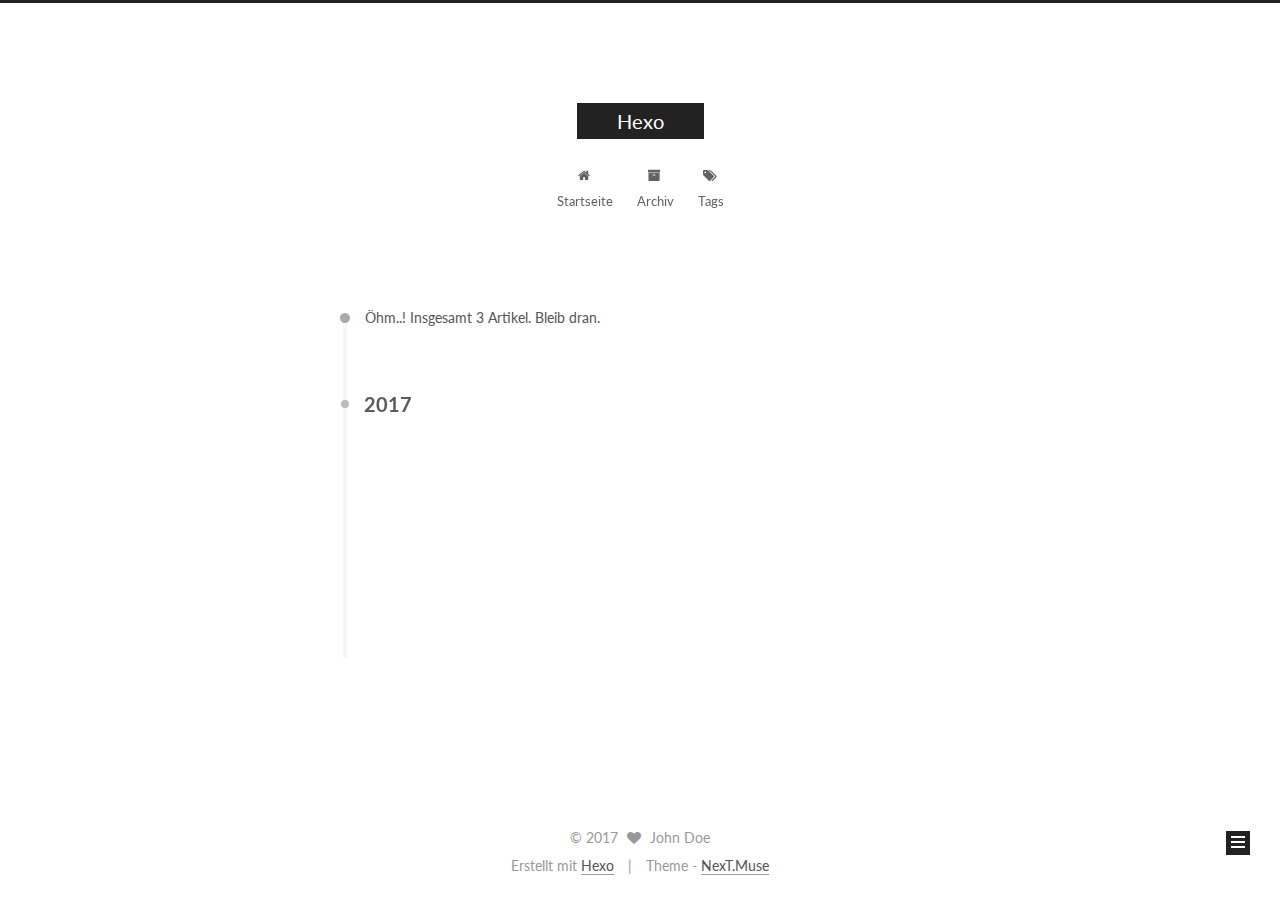
==== commit 0138e3a6: "Site updated: 2017-03-24 20:05:32" ====
--- a/archives/index.html
+++ b/archives/index.html
@@ -126,7 +126,7 @@
 
 
 
-  <title> Archive | Hexo </title>
+  <title> Archiv | Hexo </title>
 </head>
 
 <body itemscope itemtype="http://schema.org/WebPage" lang="">
@@ -192,7 +192,7 @@
             
               <i class="menu-item-icon fa fa-fw fa-home"></i> <br />
             
-            Home
+            Startseite
           </a>
         </li>
       
@@ -202,7 +202,7 @@
             
               <i class="menu-item-icon fa fa-fw fa-archive"></i> <br />
             
-            Archives
+            Archiv
           </a>
         </li>
       
@@ -244,7 +244,7 @@
       
         
       
-      Um..! 3 posts in total. Keep on posting.
+      Öhm..! Insgesamt 3 Artikel. Bleib dran.
     </span>
 
     
@@ -258,6 +258,43 @@
         <div class="collection-title">
           <h2 class="archive-year motion-element" id="archive-year-2017">2017</h2>
         </div>
+      
+      
+
+      
+
+  <article class="post post-type-normal" itemscope itemtype="http://schema.org/Article">
+    <header class="post-header">
+
+      <h1 class="post-title">
+        
+            <a class="post-title-link" href="/2017/03/24/hexo/" itemprop="url">
+              
+                <span itemprop="name">Test!</span>
+              
+            </a>
+        
+      </h1>
+
+      <div class="post-meta">
+        <time class="post-time" itemprop="dateCreated"
+              datetime="2017-03-24T20:05:19+08:00"
+              content="2017-03-24" >
+          03-24
+        </time>
+      </div>
+
+    </header>
+  </article>
+
+
+
+    
+
+      
+      
+      
+
       
       
 
@@ -279,43 +316,6 @@
       <div class="post-meta">
         <time class="post-time" itemprop="dateCreated"
               datetime="2017-03-24T19:50:55+08:00"
-              content="2017-03-24" >
-          03-24
-        </time>
-      </div>
-
-    </header>
-  </article>
-
-
-
-    
-
-      
-      
-      
-
-      
-      
-
-      
-
-  <article class="post post-type-normal" itemscope itemtype="http://schema.org/Article">
-    <header class="post-header">
-
-      <h1 class="post-title">
-        
-            <a class="post-title-link" href="/2017/03/24/hexo/" itemprop="url">
-              
-                <span itemprop="name">Hexo</span>
-              
-            </a>
-        
-      </h1>
-
-      <div class="post-meta">
-        <time class="post-time" itemprop="dateCreated"
-              datetime="2017-03-24T19:21:38+08:00"
               content="2017-03-24" >
           03-24
         </time>
@@ -412,13 +412,20 @@
             <div class="site-state-item site-state-posts">
               <a href="/archives">
                 <span class="site-state-item-count">3</span>
-                <span class="site-state-item-name">posts</span>
+                <span class="site-state-item-name">Artikel</span>
               </a>
             </div>
           
 
           
 
+          
+            <div class="site-state-item site-state-tags">
+              <a href="/tags">
+                <span class="site-state-item-count">1</span>
+                <span class="site-state-item-name">Tags</span>
+              </a>
+            </div>
           
 
         </nav>
@@ -466,7 +473,7 @@
 
 
 <div class="powered-by">
-  Powered by <a class="theme-link" href="https://hexo.io">Hexo</a>
+  Erstellt mit  <a class="theme-link" href="https://hexo.io">Hexo</a>
 </div>
 
 <div class="theme-info">
--- a/css/main.css
+++ b/css/main.css
@@ -1698,7 +1698,7 @@
   width: 4px;
   height: 4px;
   border-radius: 50%;
-  background: #9569bf;
+  background: #0e1b4a;
 }
 .links-of-blogroll {
   font-size: 13px;
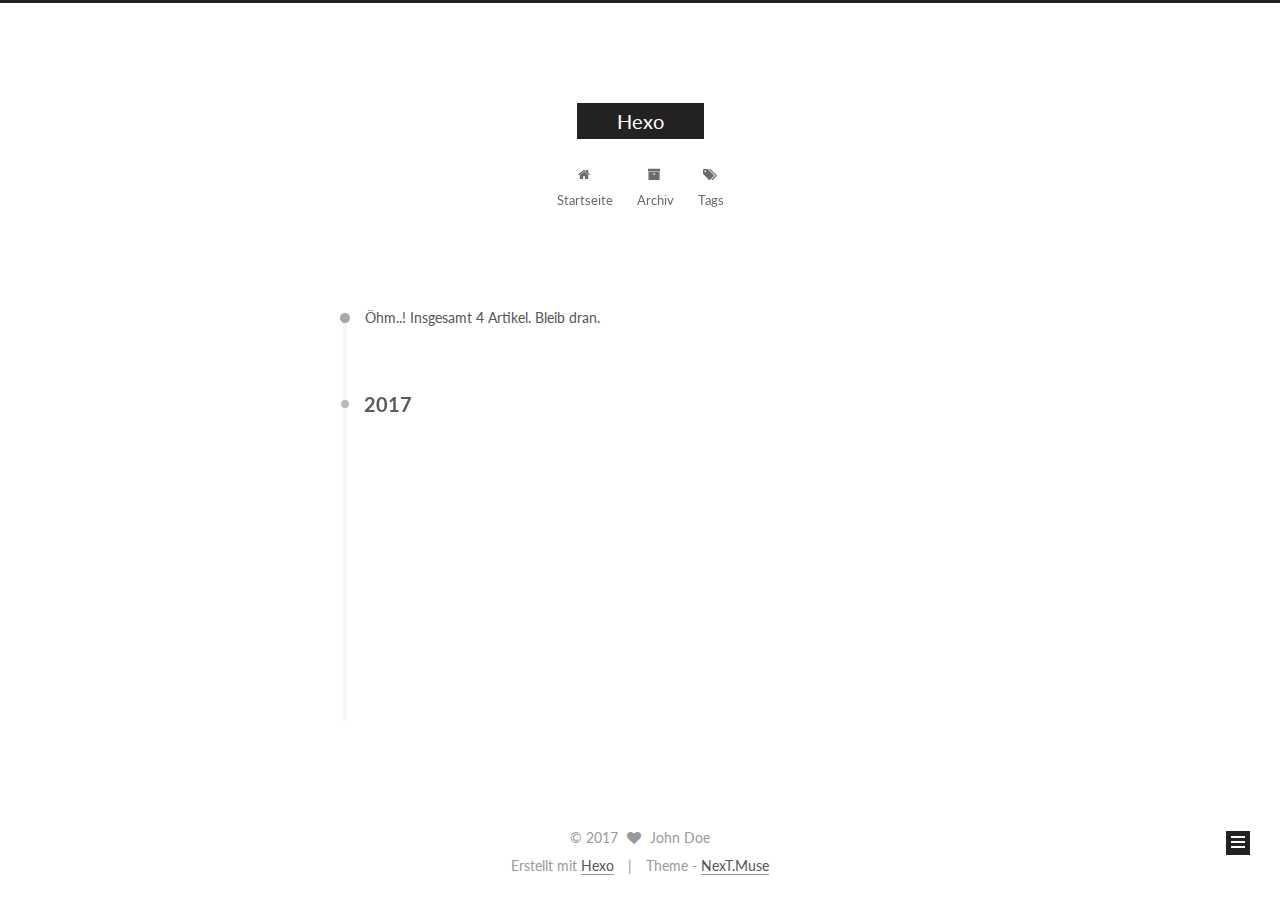
==== commit 7bb13741: "Site updated: 2017-03-26 13:44:34" ====
--- a/archives/index.html
+++ b/archives/index.html
@@ -244,7 +244,7 @@
       
         
       
-      Öhm..! Insgesamt 3 Artikel. Bleib dran.
+      Öhm..! Insgesamt 4 Artikel. Bleib dran.
     </span>
 
     
@@ -258,6 +258,43 @@
         <div class="collection-title">
           <h2 class="archive-year motion-element" id="archive-year-2017">2017</h2>
         </div>
+      
+      
+
+      
+
+  <article class="post post-type-normal" itemscope itemtype="http://schema.org/Article">
+    <header class="post-header">
+
+      <h1 class="post-title">
+        
+            <a class="post-title-link" href="/2017/03/26/http-get-post/" itemprop="url">
+              
+                <span itemprop="name">http_get_post</span>
+              
+            </a>
+        
+      </h1>
+
+      <div class="post-meta">
+        <time class="post-time" itemprop="dateCreated"
+              datetime="2017-03-26T13:03:14+08:00"
+              content="2017-03-26" >
+          03-26
+        </time>
+      </div>
+
+    </header>
+  </article>
+
+
+
+    
+
+      
+      
+      
+
       
       
 
@@ -411,7 +448,7 @@
           
             <div class="site-state-item site-state-posts">
               <a href="/archives">
-                <span class="site-state-item-count">3</span>
+                <span class="site-state-item-count">4</span>
                 <span class="site-state-item-name">Artikel</span>
               </a>
             </div>
--- a/css/main.css
+++ b/css/main.css
@@ -1698,7 +1698,7 @@
   width: 4px;
   height: 4px;
   border-radius: 50%;
-  background: #0e1b4a;
+  background: #edffac;
 }
 .links-of-blogroll {
   font-size: 13px;
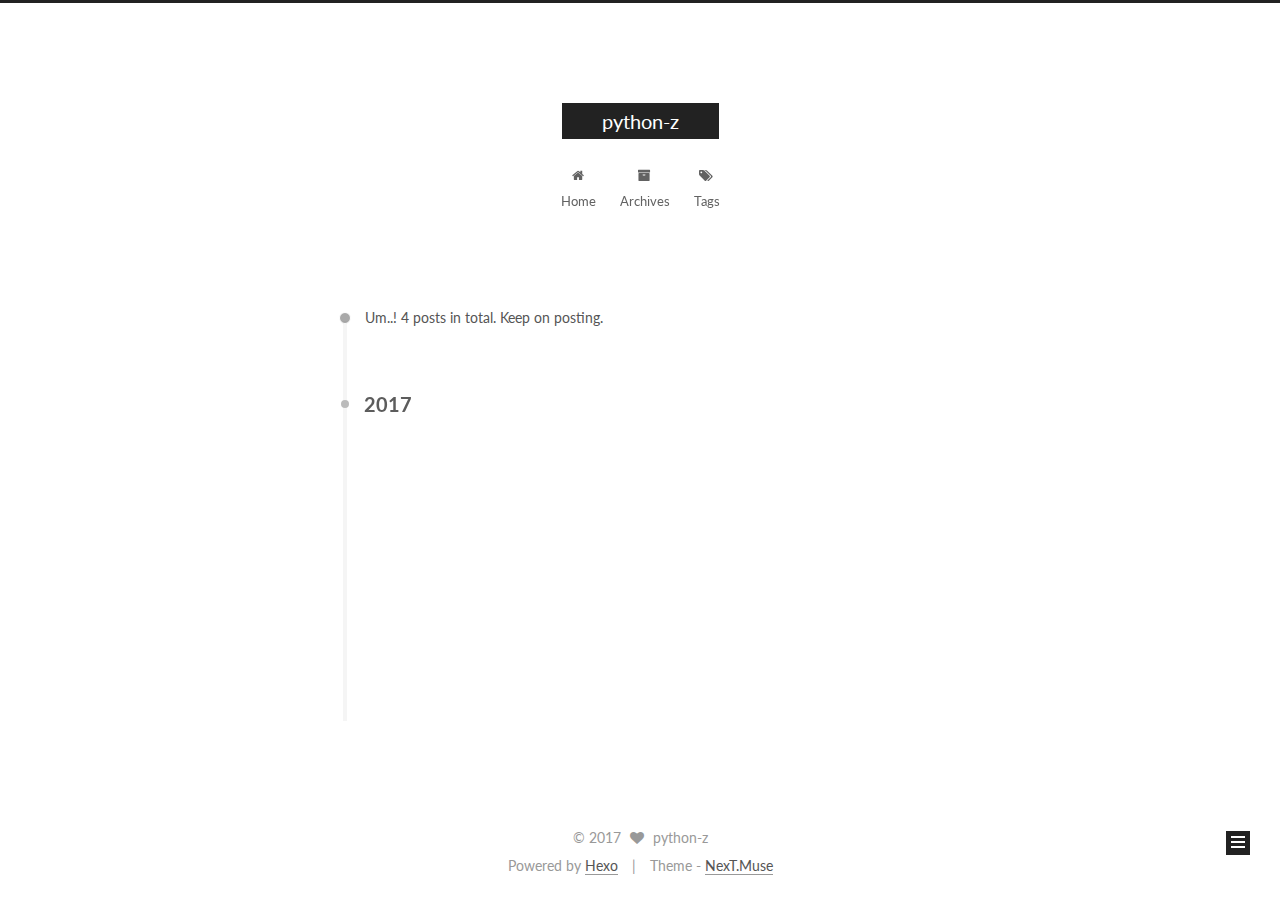
==== commit 8b82f548: "Site updated: 2017-03-26 13:58:46" ====
--- a/archives/index.html
+++ b/archives/index.html
@@ -5,7 +5,7 @@
   
 
 
-<html class="theme-next muse use-motion" lang="">
+<html class="theme-next muse use-motion" lang="en">
 <head>
   <meta charset="UTF-8"/>
 <meta http-equiv="X-UA-Compatible" content="IE=edge" />
@@ -88,11 +88,11 @@
 
 
 <meta property="og:type" content="website">
-<meta property="og:title" content="Hexo">
+<meta property="og:title" content="python-z">
 <meta property="og:url" content="http://yoursite.com/archives/index.html">
-<meta property="og:site_name" content="Hexo">
+<meta property="og:site_name" content="python-z">
 <meta name="twitter:card" content="summary">
-<meta name="twitter:title" content="Hexo">
+<meta name="twitter:title" content="python-z">
 
 
 
@@ -126,10 +126,10 @@
 
 
 
-  <title> Archiv | Hexo </title>
+  <title> Archive | python-z </title>
 </head>
 
-<body itemscope itemtype="http://schema.org/WebPage" lang="">
+<body itemscope itemtype="http://schema.org/WebPage" lang="en">
 
   
 
@@ -162,7 +162,7 @@
     <div class="custom-logo-site-title">
       <a href="/"  class="brand" rel="start">
         <span class="logo-line-before"><i></i></span>
-        <span class="site-title">Hexo</span>
+        <span class="site-title">python-z</span>
         <span class="logo-line-after"><i></i></span>
       </a>
     </div>
@@ -192,7 +192,7 @@
             
               <i class="menu-item-icon fa fa-fw fa-home"></i> <br />
             
-            Startseite
+            Home
           </a>
         </li>
       
@@ -202,7 +202,7 @@
             
               <i class="menu-item-icon fa fa-fw fa-archive"></i> <br />
             
-            Archiv
+            Archives
           </a>
         </li>
       
@@ -244,7 +244,7 @@
       
         
       
-      Öhm..! Insgesamt 4 Artikel. Bleib dran.
+      Um..! 4 posts in total. Keep on posting.
     </span>
 
     
@@ -437,8 +437,8 @@
         <div class="site-author motion-element" itemprop="author" itemscope itemtype="http://schema.org/Person">
           <img class="site-author-image" itemprop="image"
                src="/images/avatar.gif"
-               alt="John Doe" />
-          <p class="site-author-name" itemprop="name">John Doe</p>
+               alt="python-z" />
+          <p class="site-author-name" itemprop="name">python-z</p>
            
               <p class="site-description motion-element" itemprop="description"></p>
           
@@ -449,7 +449,7 @@
             <div class="site-state-item site-state-posts">
               <a href="/archives">
                 <span class="site-state-item-count">4</span>
-                <span class="site-state-item-name">Artikel</span>
+                <span class="site-state-item-name">posts</span>
               </a>
             </div>
           
@@ -460,7 +460,7 @@
             <div class="site-state-item site-state-tags">
               <a href="/tags">
                 <span class="site-state-item-count">1</span>
-                <span class="site-state-item-name">Tags</span>
+                <span class="site-state-item-name">tags</span>
               </a>
             </div>
           
@@ -505,12 +505,12 @@
   <span class="with-love">
     <i class="fa fa-heart"></i>
   </span>
-  <span class="author" itemprop="copyrightHolder">John Doe</span>
+  <span class="author" itemprop="copyrightHolder">python-z</span>
 </div>
 
 
 <div class="powered-by">
-  Erstellt mit  <a class="theme-link" href="https://hexo.io">Hexo</a>
+  Powered by <a class="theme-link" href="https://hexo.io">Hexo</a>
 </div>
 
 <div class="theme-info">
--- a/css/main.css
+++ b/css/main.css
@@ -1698,7 +1698,7 @@
   width: 4px;
   height: 4px;
   border-radius: 50%;
-  background: #edffac;
+  background: #ffc705;
 }
 .links-of-blogroll {
   font-size: 13px;
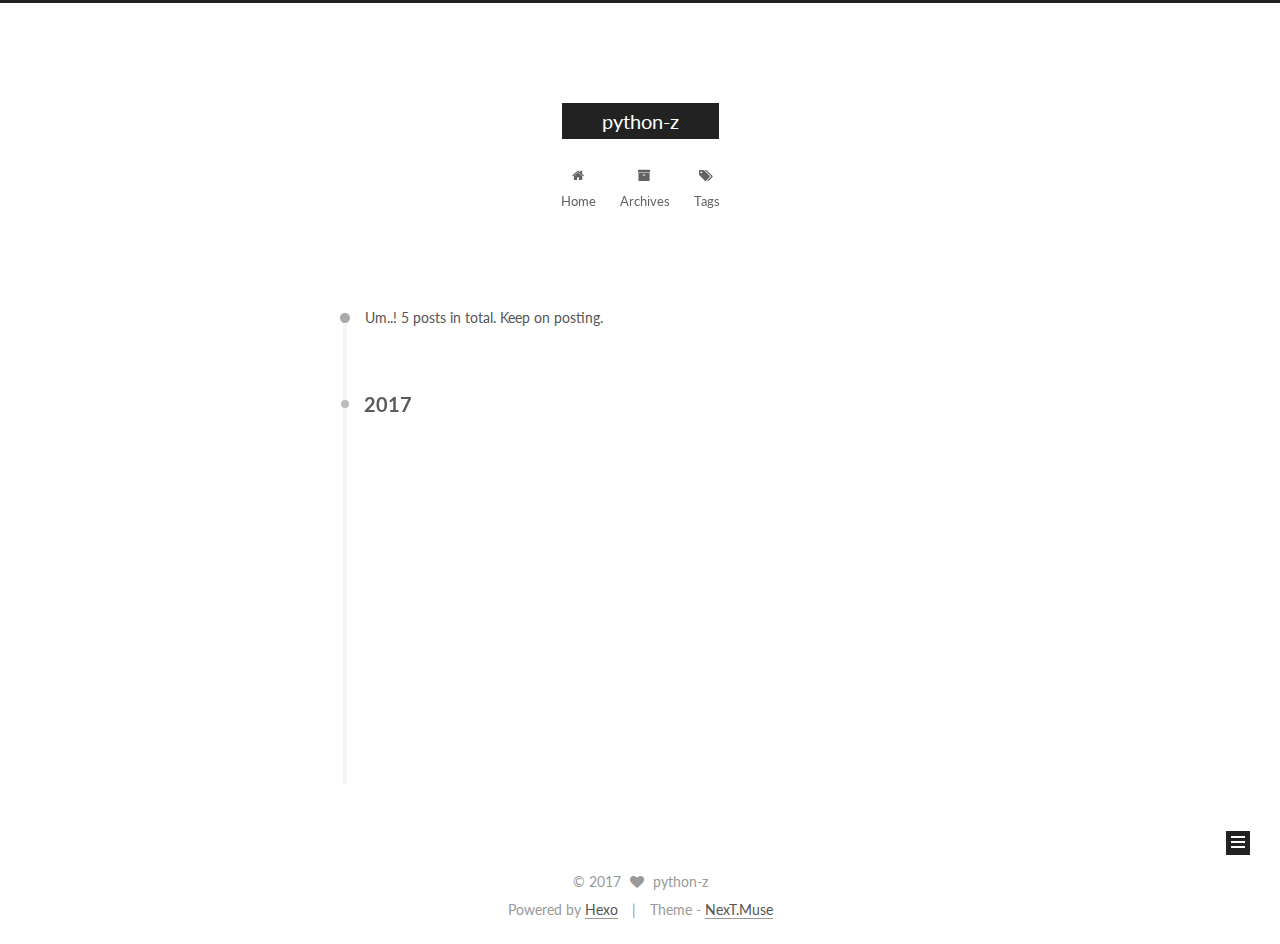
==== commit 5a7ff8be: "Site updated: 2017-03-29 14:18:34" ====
--- a/archives/index.html
+++ b/archives/index.html
@@ -244,7 +244,7 @@
       
         
       
-      Um..! 4 posts in total. Keep on posting.
+      Um..! 5 posts in total. Keep on posting.
     </span>
 
     
@@ -258,6 +258,43 @@
         <div class="collection-title">
           <h2 class="archive-year motion-element" id="archive-year-2017">2017</h2>
         </div>
+      
+      
+
+      
+
+  <article class="post post-type-normal" itemscope itemtype="http://schema.org/Article">
+    <header class="post-header">
+
+      <h1 class="post-title">
+        
+            <a class="post-title-link" href="/2017/03/29/RBAC/" itemprop="url">
+              
+                <span itemprop="name">RBAC</span>
+              
+            </a>
+        
+      </h1>
+
+      <div class="post-meta">
+        <time class="post-time" itemprop="dateCreated"
+              datetime="2017-03-29T14:12:15+08:00"
+              content="2017-03-29" >
+          03-29
+        </time>
+      </div>
+
+    </header>
+  </article>
+
+
+
+    
+
+      
+      
+      
+
       
       
 
@@ -448,7 +485,7 @@
           
             <div class="site-state-item site-state-posts">
               <a href="/archives">
-                <span class="site-state-item-count">4</span>
+                <span class="site-state-item-count">5</span>
                 <span class="site-state-item-name">posts</span>
               </a>
             </div>
--- a/css/main.css
+++ b/css/main.css
@@ -1698,7 +1698,7 @@
   width: 4px;
   height: 4px;
   border-radius: 50%;
-  background: #ffc705;
+  background: #ff88d5;
 }
 .links-of-blogroll {
   font-size: 13px;
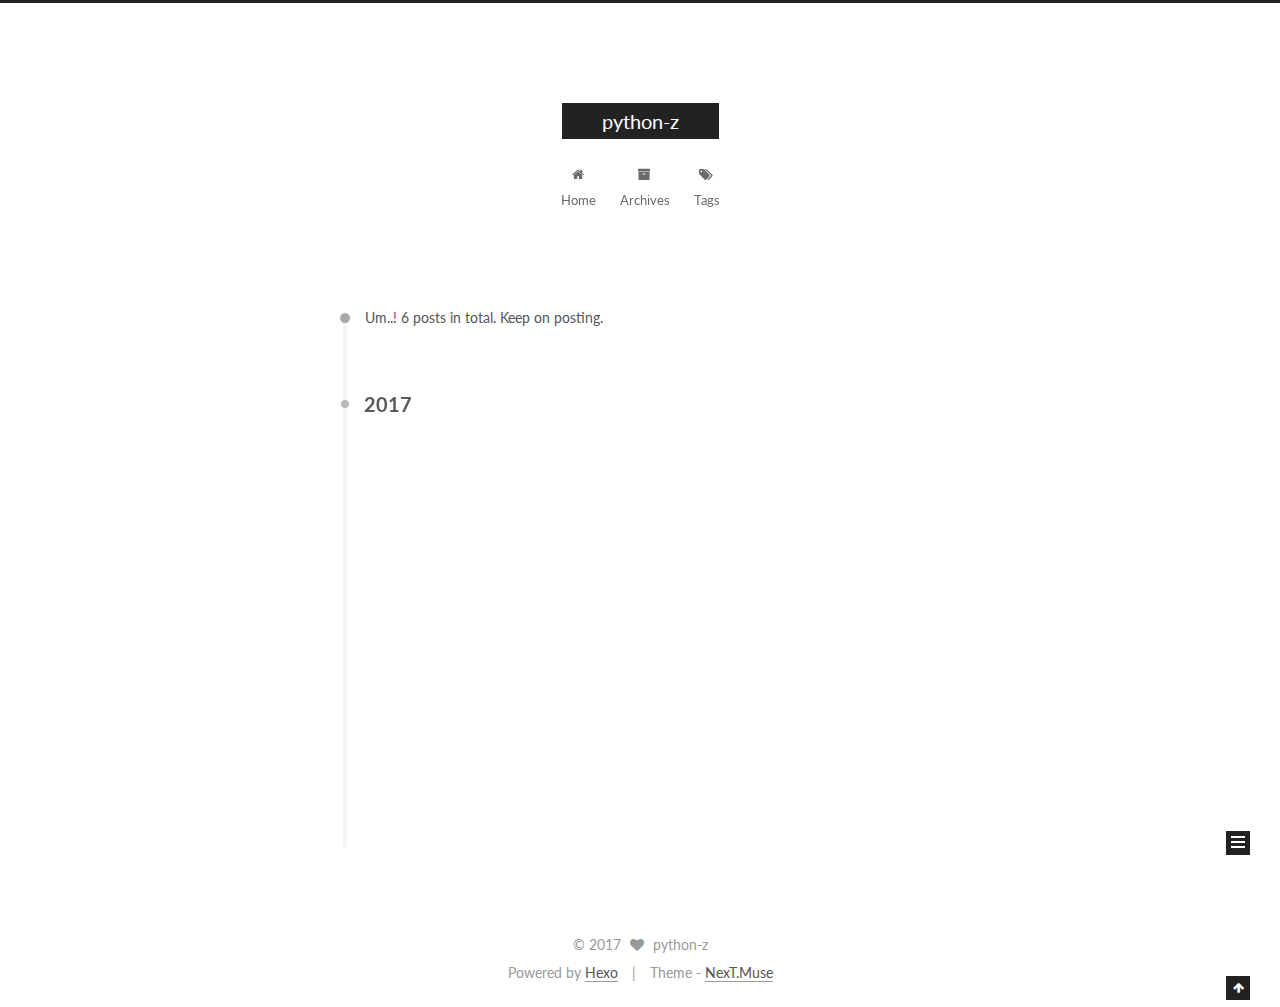
==== commit bd454597: "Site updated: 2017-04-07 16:20:45" ====
--- a/archives/index.html
+++ b/archives/index.html
@@ -244,7 +244,7 @@
       
         
       
-      Um..! 5 posts in total. Keep on posting.
+      Um..! 6 posts in total. Keep on posting.
     </span>
 
     
@@ -258,6 +258,43 @@
         <div class="collection-title">
           <h2 class="archive-year motion-element" id="archive-year-2017">2017</h2>
         </div>
+      
+      
+
+      
+
+  <article class="post post-type-normal" itemscope itemtype="http://schema.org/Article">
+    <header class="post-header">
+
+      <h1 class="post-title">
+        
+            <a class="post-title-link" href="/2017/04/02/django-ORM-many-to-many/" itemprop="url">
+              
+                <span itemprop="name">django-ORM-many_to_many</span>
+              
+            </a>
+        
+      </h1>
+
+      <div class="post-meta">
+        <time class="post-time" itemprop="dateCreated"
+              datetime="2017-04-02T12:19:51+08:00"
+              content="2017-04-02" >
+          04-02
+        </time>
+      </div>
+
+    </header>
+  </article>
+
+
+
+    
+
+      
+      
+      
+
       
       
 
@@ -485,7 +522,7 @@
           
             <div class="site-state-item site-state-posts">
               <a href="/archives">
-                <span class="site-state-item-count">5</span>
+                <span class="site-state-item-count">6</span>
                 <span class="site-state-item-name">posts</span>
               </a>
             </div>
--- a/css/main.css
+++ b/css/main.css
@@ -1698,7 +1698,7 @@
   width: 4px;
   height: 4px;
   border-radius: 50%;
-  background: #ff88d5;
+  background: #1b170f;
 }
 .links-of-blogroll {
   font-size: 13px;
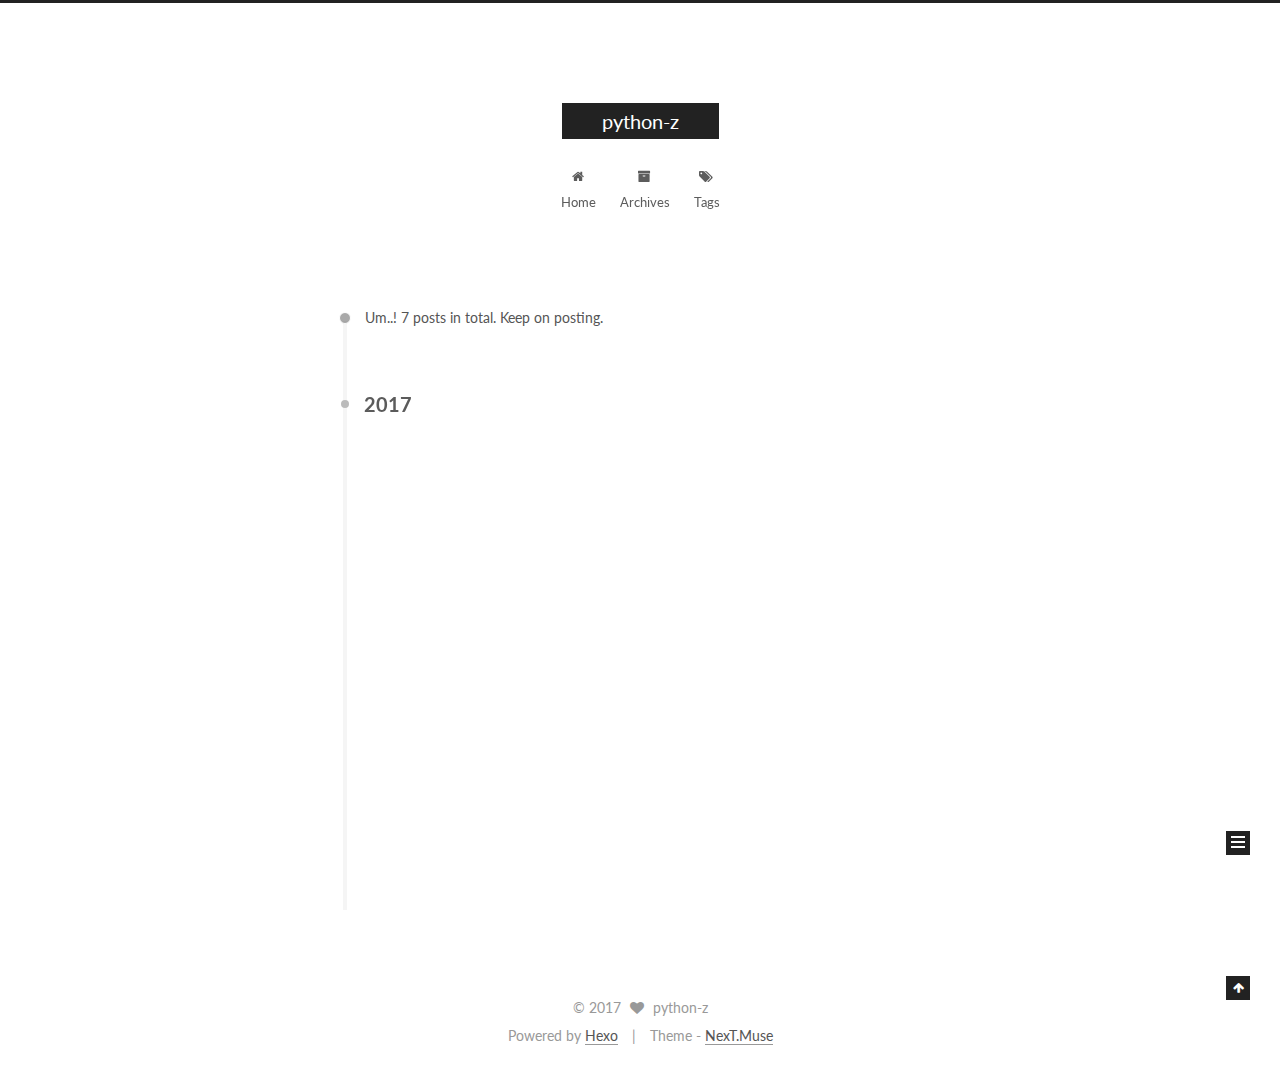
==== commit f928b1b0: "Site updated: 2017-04-07 17:40:24" ====
--- a/archives/index.html
+++ b/archives/index.html
@@ -244,7 +244,7 @@
       
         
       
-      Um..! 6 posts in total. Keep on posting.
+      Um..! 7 posts in total. Keep on posting.
     </span>
 
     
@@ -258,6 +258,43 @@
         <div class="collection-title">
           <h2 class="archive-year motion-element" id="archive-year-2017">2017</h2>
         </div>
+      
+      
+
+      
+
+  <article class="post post-type-normal" itemscope itemtype="http://schema.org/Article">
+    <header class="post-header">
+
+      <h1 class="post-title">
+        
+            <a class="post-title-link" href="/2017/04/07/Python-data-structure-set/" itemprop="url">
+              
+                <span itemprop="name">Python-data_structure-set</span>
+              
+            </a>
+        
+      </h1>
+
+      <div class="post-meta">
+        <time class="post-time" itemprop="dateCreated"
+              datetime="2017-04-07T17:01:14+08:00"
+              content="2017-04-07" >
+          04-07
+        </time>
+      </div>
+
+    </header>
+  </article>
+
+
+
+    
+
+      
+      
+      
+
       
       
 
@@ -522,7 +559,7 @@
           
             <div class="site-state-item site-state-posts">
               <a href="/archives">
-                <span class="site-state-item-count">6</span>
+                <span class="site-state-item-count">7</span>
                 <span class="site-state-item-name">posts</span>
               </a>
             </div>
--- a/css/main.css
+++ b/css/main.css
@@ -1698,7 +1698,7 @@
   width: 4px;
   height: 4px;
   border-radius: 50%;
-  background: #1b170f;
+  background: #fff;
 }
 .links-of-blogroll {
   font-size: 13px;
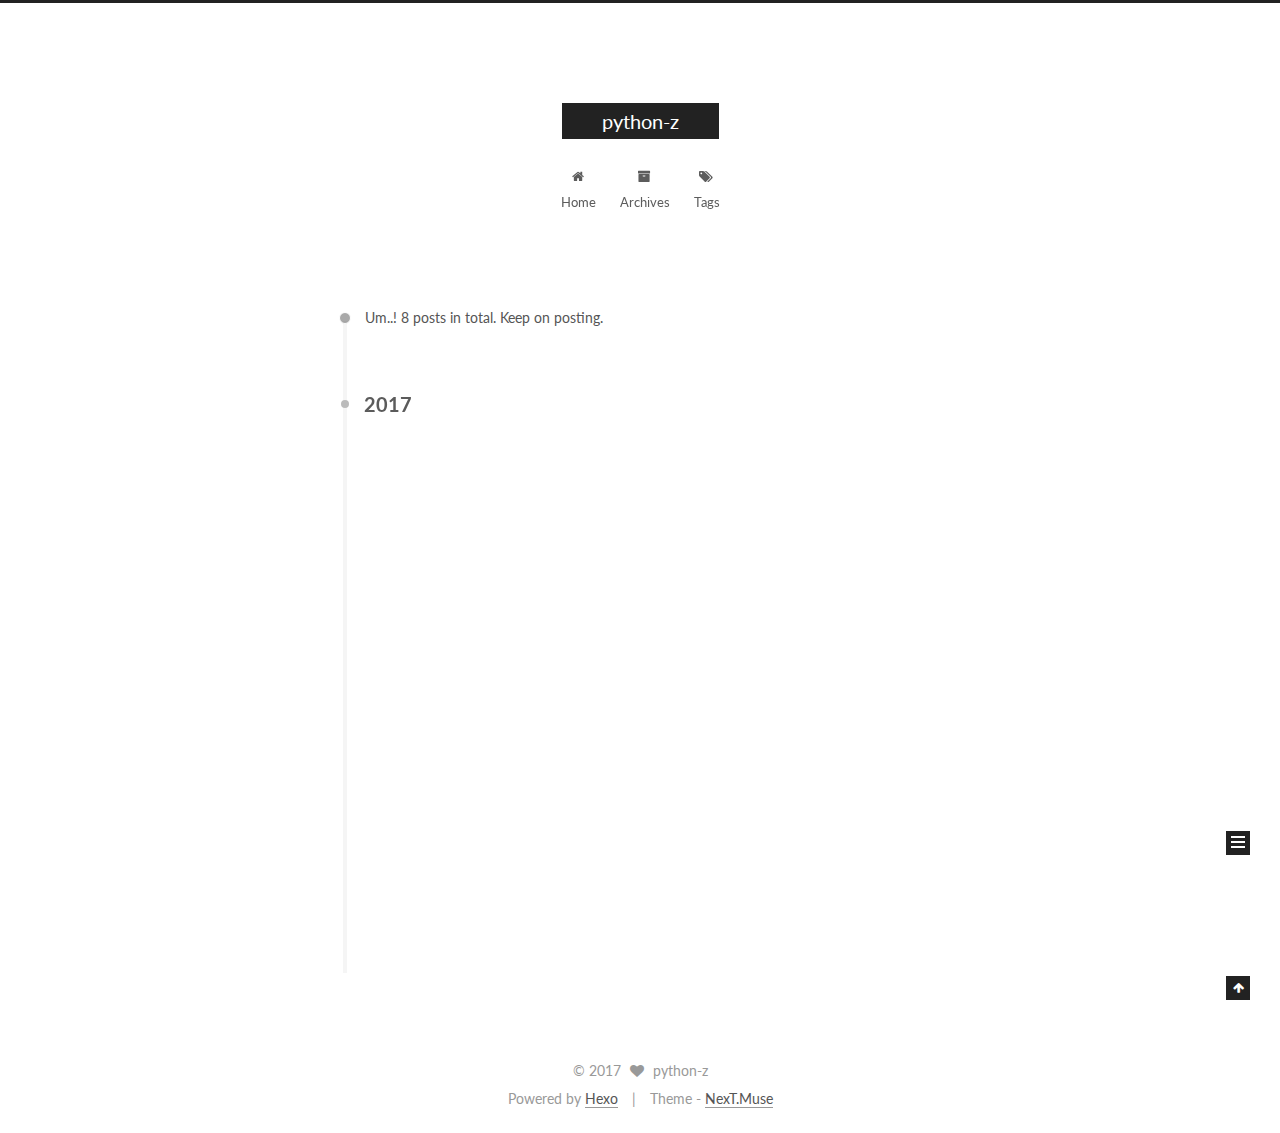
==== commit e5939c24: "Site updated: 2017-04-09 14:54:42" ====
--- a/archives/index.html
+++ b/archives/index.html
@@ -244,7 +244,7 @@
       
         
       
-      Um..! 7 posts in total. Keep on posting.
+      Um..! 8 posts in total. Keep on posting.
     </span>
 
     
@@ -258,6 +258,43 @@
         <div class="collection-title">
           <h2 class="archive-year motion-element" id="archive-year-2017">2017</h2>
         </div>
+      
+      
+
+      
+
+  <article class="post post-type-normal" itemscope itemtype="http://schema.org/Article">
+    <header class="post-header">
+
+      <h1 class="post-title">
+        
+            <a class="post-title-link" href="/2017/04/09/python-reg/" itemprop="url">
+              
+                <span itemprop="name">python-reg</span>
+              
+            </a>
+        
+      </h1>
+
+      <div class="post-meta">
+        <time class="post-time" itemprop="dateCreated"
+              datetime="2017-04-09T14:33:14+08:00"
+              content="2017-04-09" >
+          04-09
+        </time>
+      </div>
+
+    </header>
+  </article>
+
+
+
+    
+
+      
+      
+      
+
       
       
 
@@ -559,7 +596,7 @@
           
             <div class="site-state-item site-state-posts">
               <a href="/archives">
-                <span class="site-state-item-count">7</span>
+                <span class="site-state-item-count">8</span>
                 <span class="site-state-item-name">posts</span>
               </a>
             </div>
--- a/css/main.css
+++ b/css/main.css
@@ -1698,7 +1698,7 @@
   width: 4px;
   height: 4px;
   border-radius: 50%;
-  background: #fff;
+  background: #ff30b4;
 }
 .links-of-blogroll {
   font-size: 13px;
